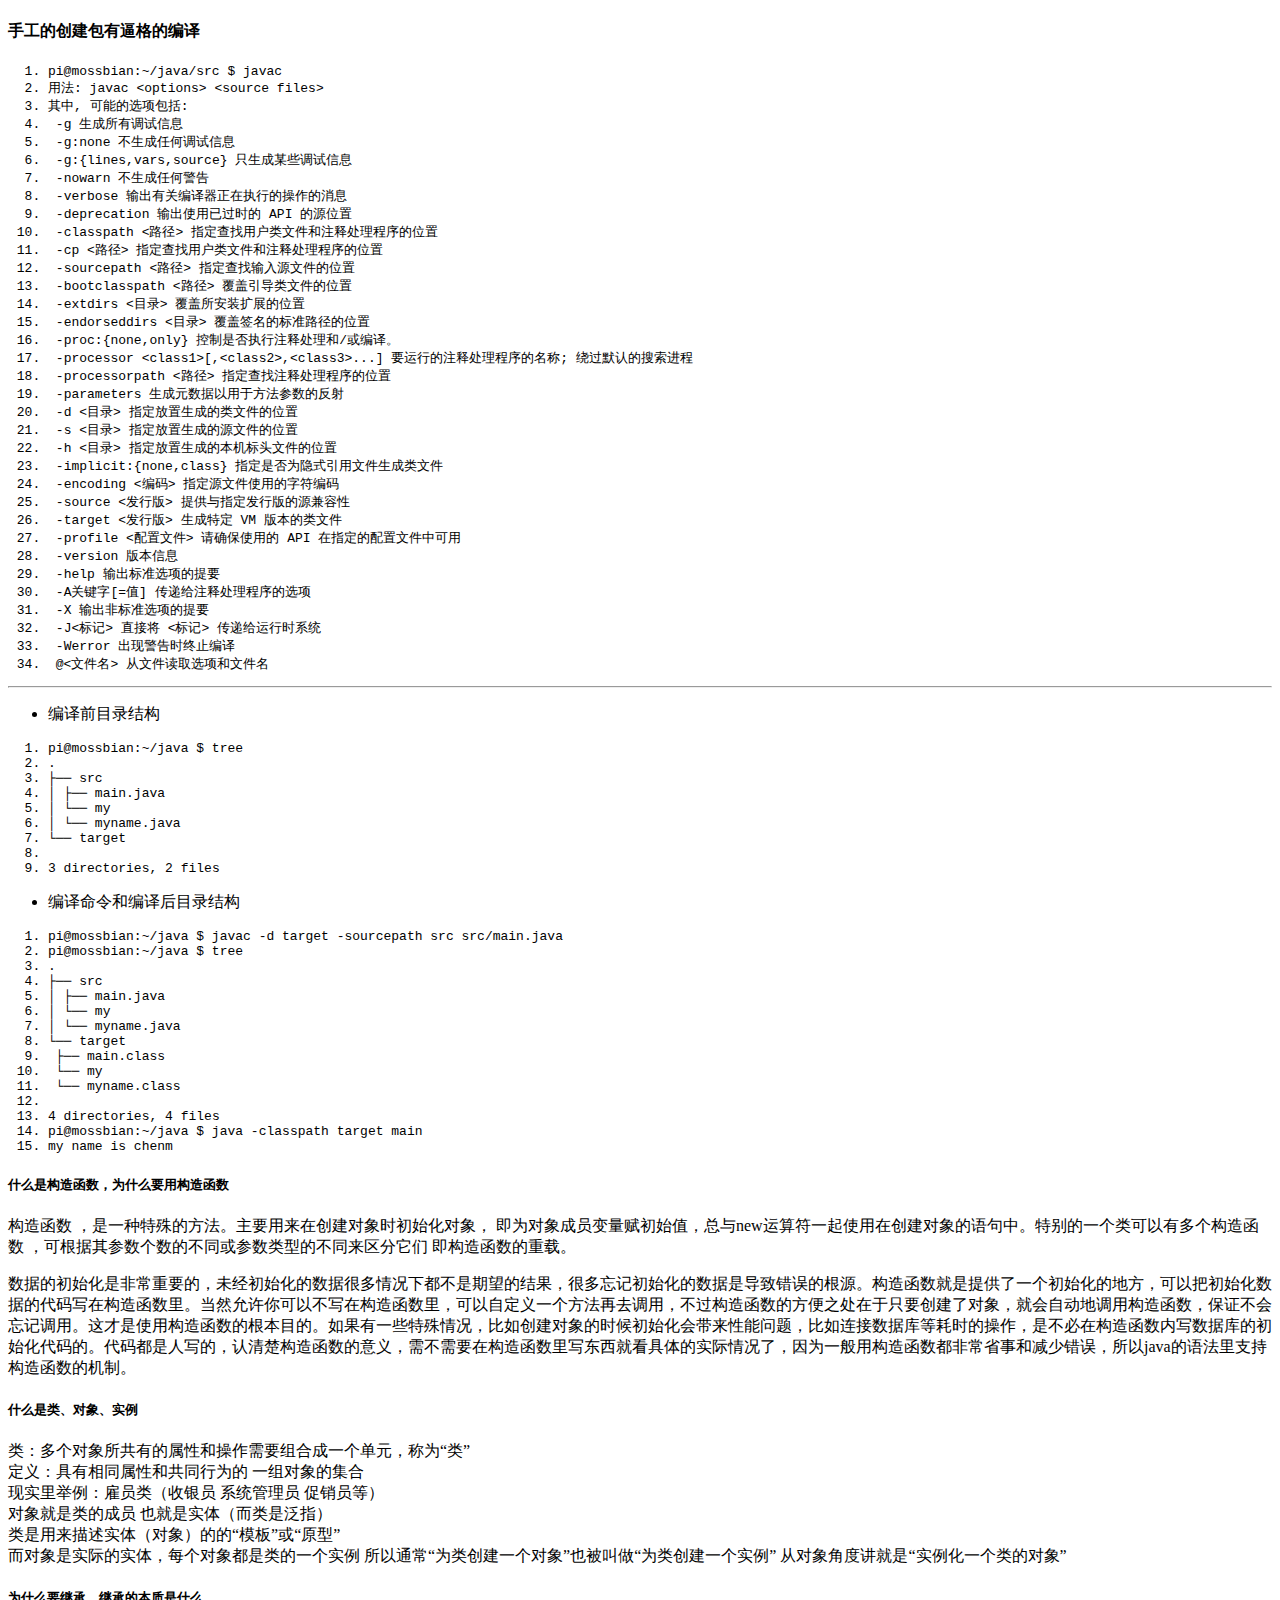
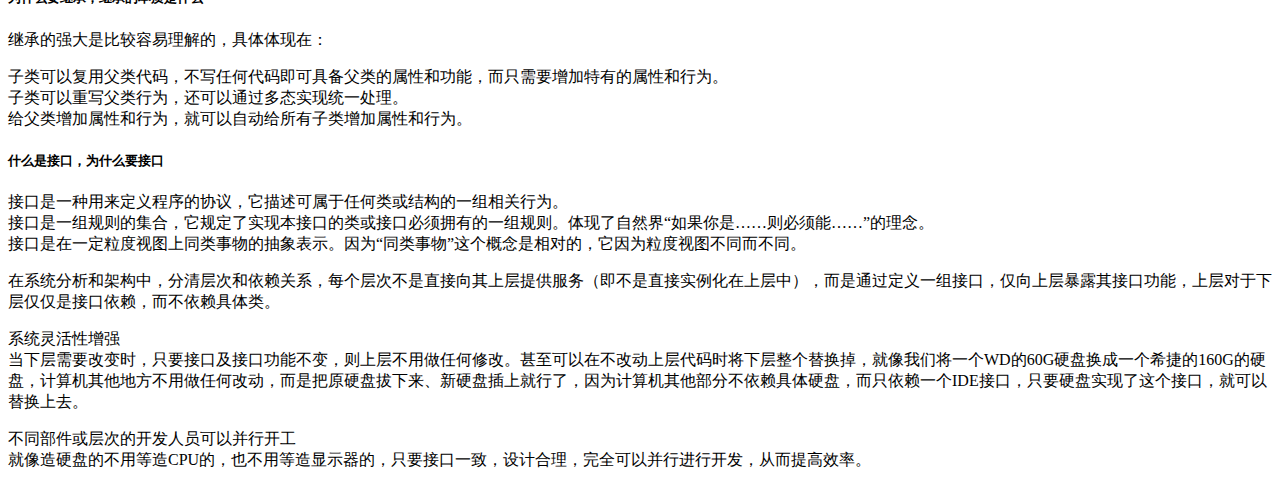
==== java.html @ 816086b4 "Create java.html" ====
<!DOCTYPE html> <html lang="zh"> <head> <meta charset="utf-8"/> <title>Markdown在线编辑器 - www.MdEditor.com</title> <link rel="shortcut icon" href="https://www.mdeditor.com/images/logos/favicon.ico" type="image/x-icon"/> </head> <body><h4 id="h4-u624Bu5DE5u7684u521Bu5EFAu5305u6709u903Cu683Cu7684u7F16u8BD1"><a name="手工的创建包有逼格的编译" class="reference-link"></a><span class="header-link octicon octicon-link"></span>手工的创建包有逼格的编译</h4><pre class="prettyprint linenums prettyprinted" style=""><ol class="linenums"><li class="L0"><code><span class="pln">pi@mossbian</span><span class="pun">:~</span><span class="str">/java/</span><span class="pln">src $ javac</span></code></li><li class="L1"><code><span class="pun">用法:</span><span class="pln"> javac </span><span class="str">&lt;options&gt;</span><span class="pln"> </span><span class="pun">&lt;</span><span class="pln">source files</span><span class="pun">&gt;</span></code></li><li class="L2"><code><span class="pun">其中,</span><span class="pln"> </span><span class="pun">可能的选项包括:</span></code></li><li class="L3"><code><span class="pln"> </span><span class="pun">-</span><span class="pln">g </span><span class="pun">生成所有调试信息</span></code></li><li class="L4"><code><span class="pln"> </span><span class="pun">-</span><span class="pln">g</span><span class="pun">:</span><span class="pln">none </span><span class="pun">不生成任何调试信息</span></code></li><li class="L5"><code><span class="pln"> </span><span class="pun">-</span><span class="pln">g</span><span class="pun">:{</span><span class="pln">lines</span><span class="pun">,</span><span class="pln">vars</span><span class="pun">,</span><span class="pln">source</span><span class="pun">}</span><span class="pln"> </span><span class="pun">只生成某些调试信息</span></code></li><li class="L6"><code><span class="pln"> </span><span class="pun">-</span><span class="pln">nowarn </span><span class="pun">不生成任何警告</span></code></li><li class="L7"><code><span class="pln"> </span><span class="pun">-</span><span class="pln">verbose </span><span class="pun">输出有关编译器正在执行的操作的消息</span></code></li><li class="L8"><code><span class="pln"> </span><span class="pun">-</span><span class="pln">deprecation </span><span class="pun">输出使用已过时的</span><span class="pln"> API </span><span class="pun">的源位置</span></code></li><li class="L9"><code><span class="pln"> </span><span class="pun">-</span><span class="pln">classpath </span><span class="pun">&lt;路径&gt;</span><span class="pln"> </span><span class="pun">指定查找用户类文件和注释处理程序的位置</span></code></li><li class="L0"><code><span class="pln"> </span><span class="pun">-</span><span class="pln">cp </span><span class="pun">&lt;路径&gt;</span><span class="pln"> </span><span class="pun">指定查找用户类文件和注释处理程序的位置</span></code></li><li class="L1"><code><span class="pln"> </span><span class="pun">-</span><span class="pln">sourcepath </span><span class="pun">&lt;路径&gt;</span><span class="pln"> </span><span class="pun">指定查找输入源文件的位置</span></code></li><li class="L2"><code><span class="pln"> </span><span class="pun">-</span><span class="pln">bootclasspath </span><span class="pun">&lt;路径&gt;</span><span class="pln"> </span><span class="pun">覆盖引导类文件的位置</span></code></li><li class="L3"><code><span class="pln"> </span><span class="pun">-</span><span class="pln">extdirs </span><span class="pun">&lt;目录&gt;</span><span class="pln"> </span><span class="pun">覆盖所安装扩展的位置</span></code></li><li class="L4"><code><span class="pln"> </span><span class="pun">-</span><span class="pln">endorseddirs </span><span class="pun">&lt;目录&gt;</span><span class="pln"> </span><span class="pun">覆盖签名的标准路径的位置</span></code></li><li class="L5"><code><span class="pln"> </span><span class="pun">-</span><span class="pln">proc</span><span class="pun">:{</span><span class="pln">none</span><span class="pun">,</span><span class="pln">only</span><span class="pun">}</span><span class="pln"> </span><span class="pun">控制是否执行注释处理和/或编译。</span></code></li><li class="L6"><code><span class="pln"> </span><span class="pun">-</span><span class="pln">processor </span><span class="str">&lt;class1&gt;</span><span class="pun">[,&lt;</span><span class="pln">class2</span><span class="pun">&gt;,&lt;</span><span class="pln">class3</span><span class="pun">&gt;...]</span><span class="pln"> </span><span class="pun">要运行的注释处理程序的名称;</span><span class="pln"> </span><span class="pun">绕过默认的搜索进程</span></code></li><li class="L7"><code><span class="pln"> </span><span class="pun">-</span><span class="pln">processorpath </span><span class="pun">&lt;路径&gt;</span><span class="pln"> </span><span class="pun">指定查找注释处理程序的位置</span></code></li><li class="L8"><code><span class="pln"> </span><span class="pun">-</span><span class="pln">parameters </span><span class="pun">生成元数据以用于方法参数的反射</span></code></li><li class="L9"><code><span class="pln"> </span><span class="pun">-</span><span class="pln">d </span><span class="pun">&lt;目录&gt;</span><span class="pln"> </span><span class="pun">指定放置生成的类文件的位置</span></code></li><li class="L0"><code><span class="pln"> </span><span class="pun">-</span><span class="pln">s </span><span class="pun">&lt;目录&gt;</span><span class="pln"> </span><span class="pun">指定放置生成的源文件的位置</span></code></li><li class="L1"><code><span class="pln"> </span><span class="pun">-</span><span class="pln">h </span><span class="pun">&lt;目录&gt;</span><span class="pln"> </span><span class="pun">指定放置生成的本机标头文件的位置</span></code></li><li class="L2"><code><span class="pln"> </span><span class="pun">-</span><span class="kwd">implicit</span><span class="pun">:{</span><span class="pln">none</span><span class="pun">,</span><span class="kwd">class</span><span class="pun">}</span><span class="pln"> </span><span class="pun">指定是否为隐式引用文件生成类文件</span></code></li><li class="L3"><code><span class="pln"> </span><span class="pun">-</span><span class="pln">encoding </span><span class="pun">&lt;编码&gt;</span><span class="pln"> </span><span class="pun">指定源文件使用的字符编码</span></code></li><li class="L4"><code><span class="pln"> </span><span class="pun">-</span><span class="pln">source </span><span class="pun">&lt;发行版&gt;</span><span class="pln"> </span><span class="pun">提供与指定发行版的源兼容性</span></code></li><li class="L5"><code><span class="pln"> </span><span class="pun">-</span><span class="pln">target </span><span class="pun">&lt;发行版&gt;</span><span class="pln"> </span><span class="pun">生成特定</span><span class="pln"> VM </span><span class="pun">版本的类文件</span></code></li><li class="L6"><code><span class="pln"> </span><span class="pun">-</span><span class="pln">profile </span><span class="pun">&lt;配置文件&gt;</span><span class="pln"> </span><span class="pun">请确保使用的</span><span class="pln"> API </span><span class="pun">在指定的配置文件中可用</span></code></li><li class="L7"><code><span class="pln"> </span><span class="pun">-</span><span class="pln">version </span><span class="pun">版本信息</span></code></li><li class="L8"><code><span class="pln"> </span><span class="pun">-</span><span class="pln">help </span><span class="pun">输出标准选项的提要</span></code></li><li class="L9"><code><span class="pln"> </span><span class="pun">-</span><span class="pln">A</span><span class="pun">关键字[=值]</span><span class="pln"> </span><span class="pun">传递给注释处理程序的选项</span></code></li><li class="L0"><code><span class="pln"> </span><span class="pun">-</span><span class="pln">X </span><span class="pun">输出非标准选项的提要</span></code></li><li class="L1"><code><span class="pln"> </span><span class="pun">-</span><span class="pln">J</span><span class="pun">&lt;标记&gt;</span><span class="pln"> </span><span class="pun">直接将</span><span class="pln"> </span><span class="pun">&lt;标记&gt;</span><span class="pln"> </span><span class="pun">传递给运行时系统</span></code></li><li class="L2"><code><span class="pln"> </span><span class="pun">-</span><span class="typ">Werror</span><span class="pln"> </span><span class="pun">出现警告时终止编译</span></code></li><li class="L3"><code><span class="pln"> </span><span class="pun">@&lt;文件名&gt;</span><span class="pln"> </span><span class="pun">从文件读取选项和文件名</span></code></li></ol></pre><hr> <ul> <li>编译前目录结构</li></ul> <pre class="prettyprint linenums prettyprinted" style=""><ol class="linenums"><li class="L0"><code><span class="pln">pi@mossbian</span><span class="pun">:~/</span><span class="pln">java $ tree</span></code></li><li class="L1"><code><span class="pun">.</span></code></li><li class="L2"><code><span class="pun">├──</span><span class="pln"> src</span></code></li><li class="L3"><code><span class="pun">│</span><span class="pln"> </span><span class="pun">├──</span><span class="pln"> main</span><span class="pun">.</span><span class="pln">java</span></code></li><li class="L4"><code><span class="pun">│</span><span class="pln"> </span><span class="pun">└──</span><span class="pln"> </span><span class="kwd">my</span></code></li><li class="L5"><code><span class="pun">│</span><span class="pln"> </span><span class="pun">└──</span><span class="pln"> myname</span><span class="pun">.</span><span class="pln">java</span></code></li><li class="L6"><code><span class="pun">└──</span><span class="pln"> target</span></code></li><li class="L7"><code></code></li><li class="L8"><code><span class="lit">3</span><span class="pln"> directories</span><span class="pun">,</span><span class="pln"> </span><span class="lit">2</span><span class="pln"> files</span></code></li></ol></pre><ul> <li>编译命令和编译后目录结构</li></ul> <pre class="prettyprint linenums prettyprinted" style=""><ol class="linenums"><li class="L0"><code><span class="pln">pi@mossbian</span><span class="pun">:~</span><span class="str">/java $ javac -d target -sourcepath src src/</span><span class="pln">main</span><span class="pun">.</span><span class="pln">java</span></code></li><li class="L1"><code><span class="pln">pi@mossbian</span><span class="pun">:~/</span><span class="pln">java $ tree</span></code></li><li class="L2"><code><span class="pun">.</span></code></li><li class="L3"><code><span class="pun">├──</span><span class="pln"> src</span></code></li><li class="L4"><code><span class="pun">│</span><span class="pln"> </span><span class="pun">├──</span><span class="pln"> main</span><span class="pun">.</span><span class="pln">java</span></code></li><li class="L5"><code><span class="pun">│</span><span class="pln"> </span><span class="pun">└──</span><span class="pln"> </span><span class="kwd">my</span></code></li><li class="L6"><code><span class="pun">│</span><span class="pln"> </span><span class="pun">└──</span><span class="pln"> myname</span><span class="pun">.</span><span class="pln">java</span></code></li><li class="L7"><code><span class="pun">└──</span><span class="pln"> target</span></code></li><li class="L8"><code><span class="pln"> </span><span class="pun">├──</span><span class="pln"> main</span><span class="pun">.</span><span class="kwd">class</span></code></li><li class="L9"><code><span class="pln"> </span><span class="pun">└──</span><span class="pln"> </span><span class="kwd">my</span></code></li><li class="L0"><code><span class="pln"> </span><span class="pun">└──</span><span class="pln"> myname</span><span class="pun">.</span><span class="kwd">class</span></code></li><li class="L1"><code></code></li><li class="L2"><code><span class="lit">4</span><span class="pln"> directories</span><span class="pun">,</span><span class="pln"> </span><span class="lit">4</span><span class="pln"> files</span></code></li><li class="L3"><code><span class="pln">pi@mossbian</span><span class="pun">:~/</span><span class="pln">java $ java </span><span class="pun">-</span><span class="pln">classpath target main</span></code></li><li class="L4"><code><span class="kwd">my</span><span class="pln"> name </span><span class="kwd">is</span><span class="pln"> chenm</span></code></li></ol></pre><h5 id="h5--"><a name="什么是构造函数，为什么要用构造函数" class="reference-link"></a><span class="header-link octicon octicon-link"></span>什么是构造函数，为什么要用构造函数</h5><p>构造函数 ，是一种特殊的方法。主要用来在创建对象时初始化对象， 即为对象成员变量赋初始值，总与new运算符一起使用在创建对象的语句中。特别的一个类可以有多个构造函数 ，可根据其参数个数的不同或参数类型的不同来区分它们 即构造函数的重载。</p> <p>数据的初始化是非常重要的，未经初始化的数据很多情况下都不是期望的结果，很多忘记初始化的数据是导致错误的根源。构造函数就是提供了一个初始化的地方，可以把初始化数据的代码写在构造函数里。当然允许你可以不写在构造函数里，可以自定义一个方法再去调用，不过构造函数的方便之处在于只要创建了对象，就会自动地调用构造函数，保证不会忘记调用。这才是使用构造函数的根本目的。如果有一些特殊情况，比如创建对象的时候初始化会带来性能问题，比如连接数据库等耗时的操作，是不必在构造函数内写数据库的初始化代码的。代码都是人写的，认清楚构造函数的意义，需不需要在构造函数里写东西就看具体的实际情况了，因为一般用构造函数都非常省事和减少错误，所以java的语法里支持构造函数的机制。</p> <h5 id="h5--"><a name="什么是类、对象、实例" class="reference-link"></a><span class="header-link octicon octicon-link"></span>什么是类、对象、实例</h5><p>类：多个对象所共有的属性和操作需要组合成一个单元，称为“类”<br>定义：具有相同属性和共同行为的 一组对象的集合<br>现实里举例：雇员类（收银员 系统管理员 促销员等）<br>对象就是类的成员 也就是实体（而类是泛指）<br>类是用来描述实体（对象）的的“模板”或“原型”<br>而对象是实际的实体，每个对象都是类的一个实例 所以通常“为类创建一个对象”也被叫做“为类创建一个实例” 从对象角度讲就是“实例化一个类的对象” </p><h5 id="h5--"><a name="为什么要继承，继承的本质是什么" class="reference-link"></a><span class="header-link octicon octicon-link"></span>为什么要继承，继承的本质是什么</h5><p>继承的强大是比较容易理解的，具体体现在：</p> <p>子类可以复用父类代码，不写任何代码即可具备父类的属性和功能，而只需要增加特有的属性和行为。<br>子类可以重写父类行为，还可以通过多态实现统一处理。<br>给父类增加属性和行为，就可以自动给所有子类增加属性和行为。 </p><h5 id="h5--"><a name="什么是接口，为什么要接口" class="reference-link"></a><span class="header-link octicon octicon-link"></span>什么是接口，为什么要接口</h5><p>接口是一种用来定义程序的协议，它描述可属于任何类或结构的一组相关行为。<br>接口是一组规则的集合，它规定了实现本接口的类或接口必须拥有的一组规则。体现了自然界“如果你是……则必须能……”的理念。<br>接口是在一定粒度视图上同类事物的抽象表示。因为“同类事物”这个概念是相对的，它因为粒度视图不同而不同。 </p><p>在系统分析和架构中，分清层次和依赖关系，每个层次不是直接向其上层提供服务（即不是直接实例化在上层中），而是通过定义一组接口，仅向上层暴露其接口功能，上层对于下层仅仅是接口依赖，而不依赖具体类。</p> <p>系统灵活性增强<br>当下层需要改变时，只要接口及接口功能不变，则上层不用做任何修改。甚至可以在不改动上层代码时将下层整个替换掉，就像我们将一个WD的60G硬盘换成一个希捷的160G的硬盘，计算机其他地方不用做任何改动，而是把原硬盘拔下来、新硬盘插上就行了，因为计算机其他部分不依赖具体硬盘，而只依赖一个IDE接口，只要硬盘实现了这个接口，就可以替换上去。 </p><p>不同部件或层次的开发人员可以并行开工<br>就像造硬盘的不用等造CPU的，也不用等造显示器的，只要接口一致，设计合理，完全可以并行进行开发，从而提高效率。 </p></body> </html>
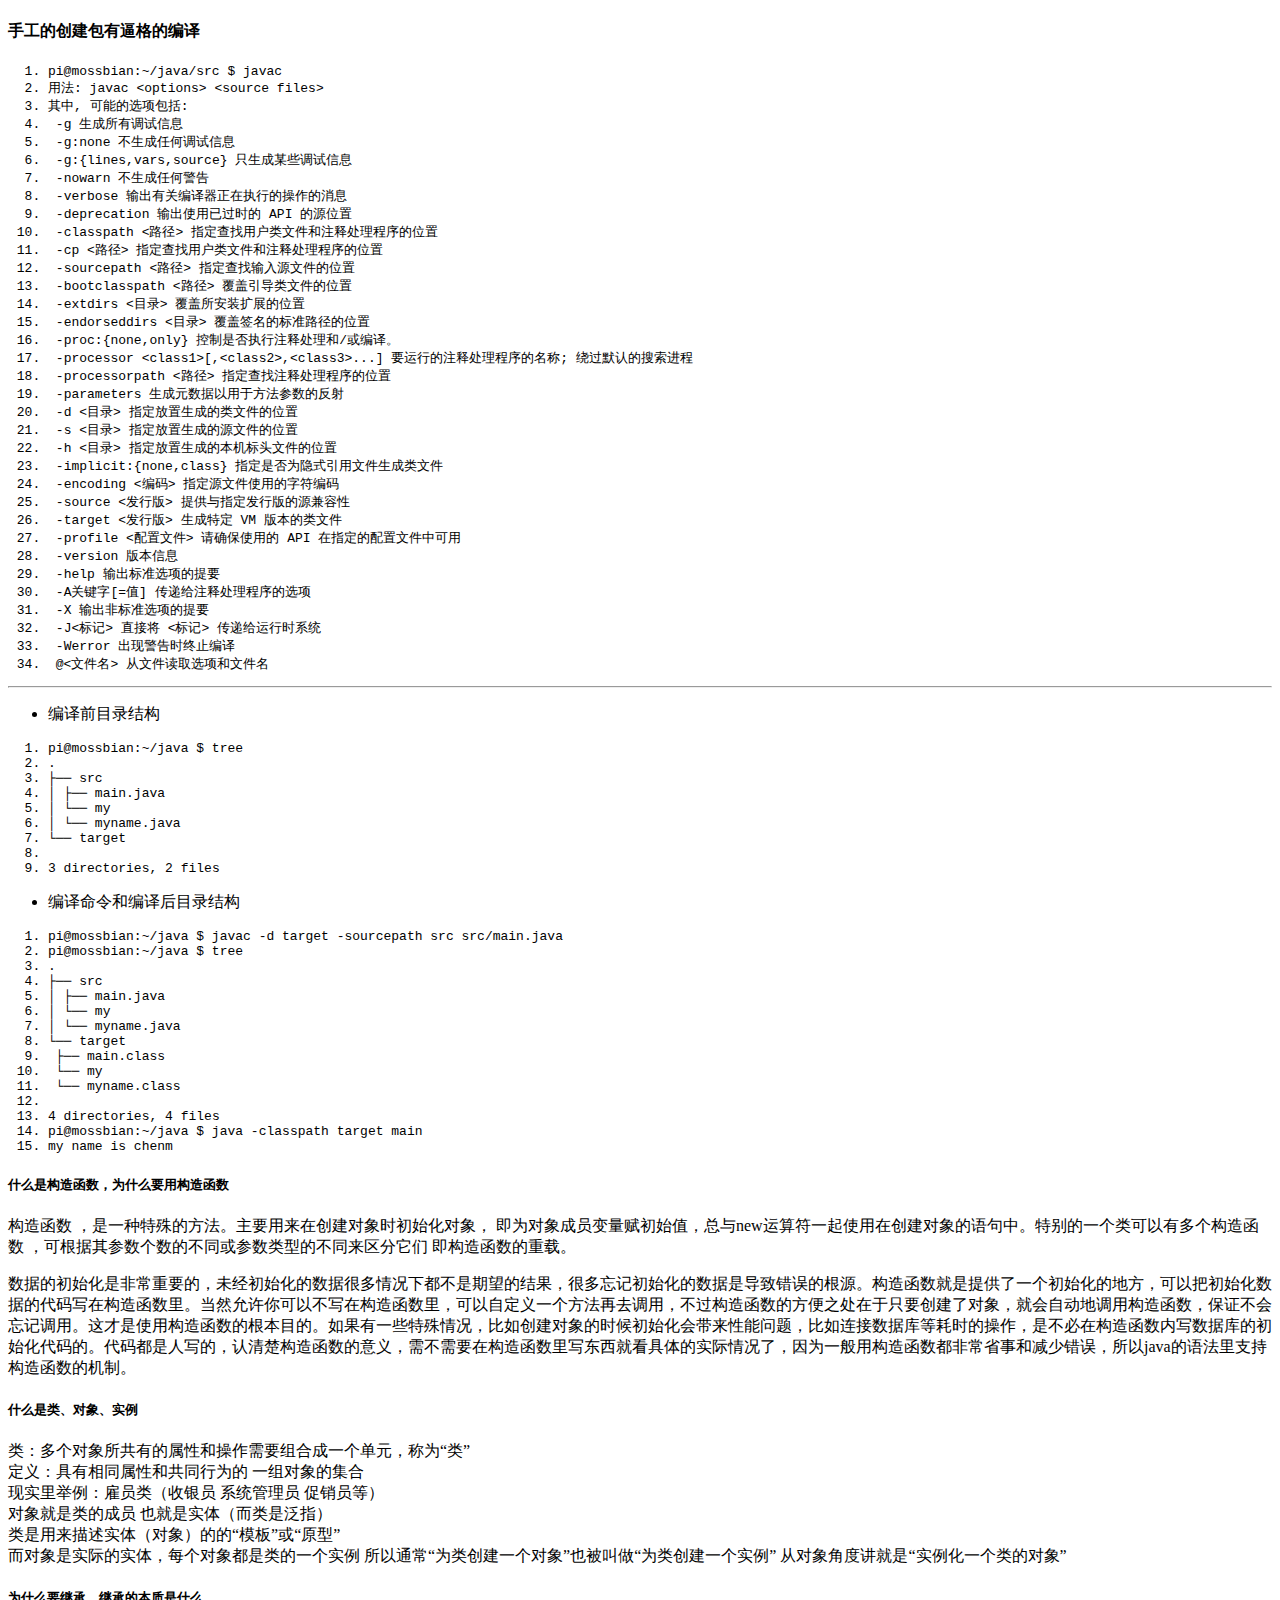
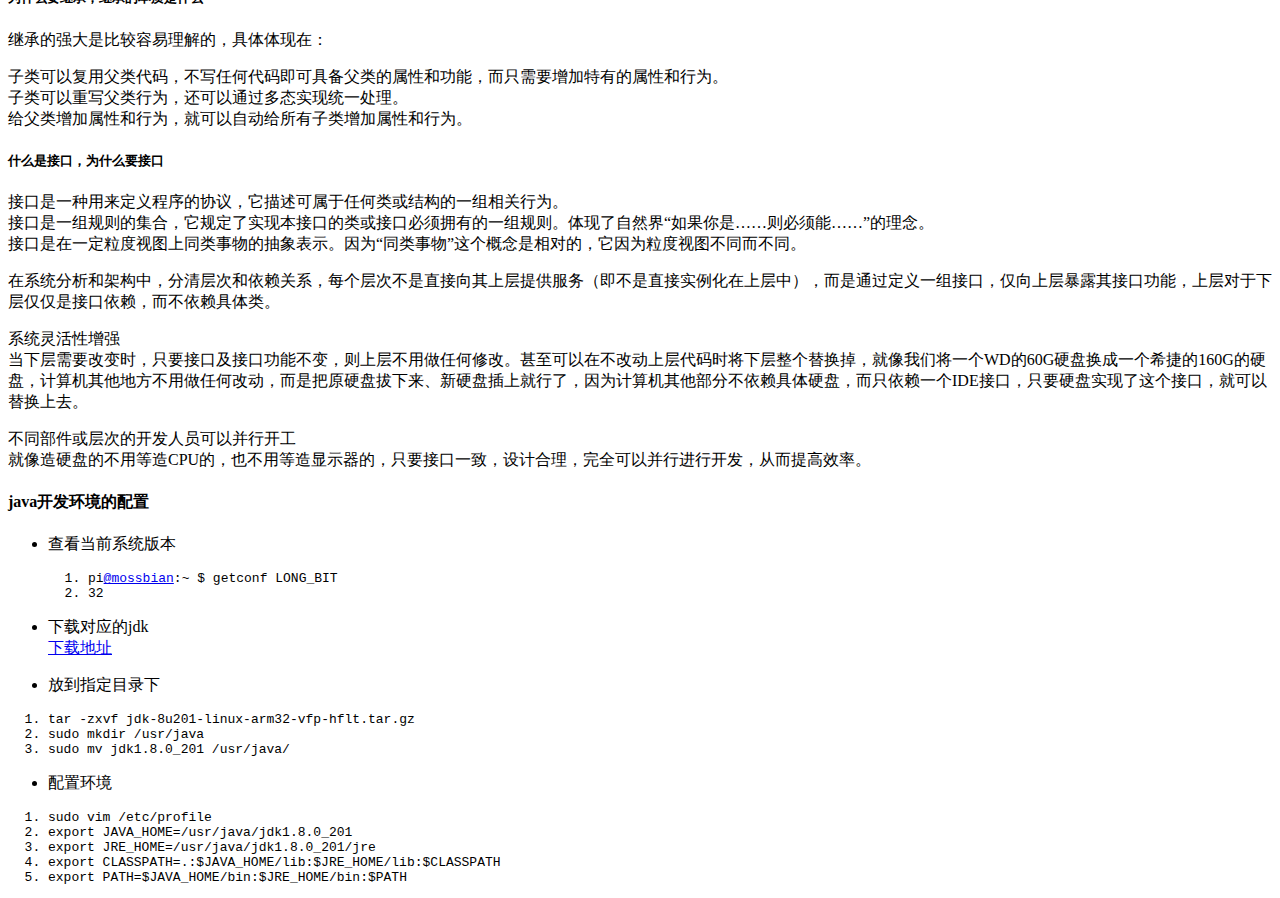
==== commit 495ca258: "Update java.html" ====
--- a/java.html
+++ b/java.html
@@ -1 +1 @@
-<!DOCTYPE html> <html lang="zh"> <head> <meta charset="utf-8"/> <title>Markdown在线编辑器 - www.MdEditor.com</title> <link rel="shortcut icon" href="https://www.mdeditor.com/images/logos/favicon.ico" type="image/x-icon"/> </head> <body><h4 id="h4-u624Bu5DE5u7684u521Bu5EFAu5305u6709u903Cu683Cu7684u7F16u8BD1"><a name="手工的创建包有逼格的编译" class="reference-link"></a><span class="header-link octicon octicon-link"></span>手工的创建包有逼格的编译</h4><pre class="prettyprint linenums prettyprinted" style=""><ol class="linenums"><li class="L0"><code><span class="pln">pi@mossbian</span><span class="pun">:~</span><span class="str">/java/</span><span class="pln">src $ javac</span></code></li><li class="L1"><code><span class="pun">用法:</span><span class="pln"> javac </span><span class="str">&lt;options&gt;</span><span class="pln"> </span><span class="pun">&lt;</span><span class="pln">source files</span><span class="pun">&gt;</span></code></li><li class="L2"><code><span class="pun">其中,</span><span class="pln"> </span><span class="pun">可能的选项包括:</span></code></li><li class="L3"><code><span class="pln"> </span><span class="pun">-</span><span class="pln">g </span><span class="pun">生成所有调试信息</span></code></li><li class="L4"><code><span class="pln"> </span><span class="pun">-</span><span class="pln">g</span><span class="pun">:</span><span class="pln">none </span><span class="pun">不生成任何调试信息</span></code></li><li class="L5"><code><span class="pln"> </span><span class="pun">-</span><span class="pln">g</span><span class="pun">:{</span><span class="pln">lines</span><span class="pun">,</span><span class="pln">vars</span><span class="pun">,</span><span class="pln">source</span><span class="pun">}</span><span class="pln"> </span><span class="pun">只生成某些调试信息</span></code></li><li class="L6"><code><span class="pln"> </span><span class="pun">-</span><span class="pln">nowarn </span><span class="pun">不生成任何警告</span></code></li><li class="L7"><code><span class="pln"> </span><span class="pun">-</span><span class="pln">verbose </span><span class="pun">输出有关编译器正在执行的操作的消息</span></code></li><li class="L8"><code><span class="pln"> </span><span class="pun">-</span><span class="pln">deprecation </span><span class="pun">输出使用已过时的</span><span class="pln"> API </span><span class="pun">的源位置</span></code></li><li class="L9"><code><span class="pln"> </span><span class="pun">-</span><span class="pln">classpath </span><span class="pun">&lt;路径&gt;</span><span class="pln"> </span><span class="pun">指定查找用户类文件和注释处理程序的位置</span></code></li><li class="L0"><code><span class="pln"> </span><span class="pun">-</span><span class="pln">cp </span><span class="pun">&lt;路径&gt;</span><span class="pln"> </span><span class="pun">指定查找用户类文件和注释处理程序的位置</span></code></li><li class="L1"><code><span class="pln"> </span><span class="pun">-</span><span class="pln">sourcepath </span><span class="pun">&lt;路径&gt;</span><span class="pln"> </span><span class="pun">指定查找输入源文件的位置</span></code></li><li class="L2"><code><span class="pln"> </span><span class="pun">-</span><span class="pln">bootclasspath </span><span class="pun">&lt;路径&gt;</span><span class="pln"> </span><span class="pun">覆盖引导类文件的位置</span></code></li><li class="L3"><code><span class="pln"> </span><span class="pun">-</span><span class="pln">extdirs </span><span class="pun">&lt;目录&gt;</span><span class="pln"> </span><span class="pun">覆盖所安装扩展的位置</span></code></li><li class="L4"><code><span class="pln"> </span><span class="pun">-</span><span class="pln">endorseddirs </span><span class="pun">&lt;目录&gt;</span><span class="pln"> </span><span class="pun">覆盖签名的标准路径的位置</span></code></li><li class="L5"><code><span class="pln"> </span><span class="pun">-</span><span class="pln">proc</span><span class="pun">:{</span><span class="pln">none</span><span class="pun">,</span><span class="pln">only</span><span class="pun">}</span><span class="pln"> </span><span class="pun">控制是否执行注释处理和/或编译。</span></code></li><li class="L6"><code><span class="pln"> </span><span class="pun">-</span><span class="pln">processor </span><span class="str">&lt;class1&gt;</span><span class="pun">[,&lt;</span><span class="pln">class2</span><span class="pun">&gt;,&lt;</span><span class="pln">class3</span><span class="pun">&gt;...]</span><span class="pln"> </span><span class="pun">要运行的注释处理程序的名称;</span><span class="pln"> </span><span class="pun">绕过默认的搜索进程</span></code></li><li class="L7"><code><span class="pln"> </span><span class="pun">-</span><span class="pln">processorpath </span><span class="pun">&lt;路径&gt;</span><span class="pln"> </span><span class="pun">指定查找注释处理程序的位置</span></code></li><li class="L8"><code><span class="pln"> </span><span class="pun">-</span><span class="pln">parameters </span><span class="pun">生成元数据以用于方法参数的反射</span></code></li><li class="L9"><code><span class="pln"> </span><span class="pun">-</span><span class="pln">d </span><span class="pun">&lt;目录&gt;</span><span class="pln"> </span><span class="pun">指定放置生成的类文件的位置</span></code></li><li class="L0"><code><span class="pln"> </span><span class="pun">-</span><span class="pln">s </span><span class="pun">&lt;目录&gt;</span><span class="pln"> </span><span class="pun">指定放置生成的源文件的位置</span></code></li><li class="L1"><code><span class="pln"> </span><span class="pun">-</span><span class="pln">h </span><span class="pun">&lt;目录&gt;</span><span class="pln"> </span><span class="pun">指定放置生成的本机标头文件的位置</span></code></li><li class="L2"><code><span class="pln"> </span><span class="pun">-</span><span class="kwd">implicit</span><span class="pun">:{</span><span class="pln">none</span><span class="pun">,</span><span class="kwd">class</span><span class="pun">}</span><span class="pln"> </span><span class="pun">指定是否为隐式引用文件生成类文件</span></code></li><li class="L3"><code><span class="pln"> </span><span class="pun">-</span><span class="pln">encoding </span><span class="pun">&lt;编码&gt;</span><span class="pln"> </span><span class="pun">指定源文件使用的字符编码</span></code></li><li class="L4"><code><span class="pln"> </span><span class="pun">-</span><span class="pln">source </span><span class="pun">&lt;发行版&gt;</span><span class="pln"> </span><span class="pun">提供与指定发行版的源兼容性</span></code></li><li class="L5"><code><span class="pln"> </span><span class="pun">-</span><span class="pln">target </span><span class="pun">&lt;发行版&gt;</span><span class="pln"> </span><span class="pun">生成特定</span><span class="pln"> VM </span><span class="pun">版本的类文件</span></code></li><li class="L6"><code><span class="pln"> </span><span class="pun">-</span><span class="pln">profile </span><span class="pun">&lt;配置文件&gt;</span><span class="pln"> </span><span class="pun">请确保使用的</span><span class="pln"> API </span><span class="pun">在指定的配置文件中可用</span></code></li><li class="L7"><code><span class="pln"> </span><span class="pun">-</span><span class="pln">version </span><span class="pun">版本信息</span></code></li><li class="L8"><code><span class="pln"> </span><span class="pun">-</span><span class="pln">help </span><span class="pun">输出标准选项的提要</span></code></li><li class="L9"><code><span class="pln"> </span><span class="pun">-</span><span class="pln">A</span><span class="pun">关键字[=值]</span><span class="pln"> </span><span class="pun">传递给注释处理程序的选项</span></code></li><li class="L0"><code><span class="pln"> </span><span class="pun">-</span><span class="pln">X </span><span class="pun">输出非标准选项的提要</span></code></li><li class="L1"><code><span class="pln"> </span><span class="pun">-</span><span class="pln">J</span><span class="pun">&lt;标记&gt;</span><span class="pln"> </span><span class="pun">直接将</span><span class="pln"> </span><span class="pun">&lt;标记&gt;</span><span class="pln"> </span><span class="pun">传递给运行时系统</span></code></li><li class="L2"><code><span class="pln"> </span><span class="pun">-</span><span class="typ">Werror</span><span class="pln"> </span><span class="pun">出现警告时终止编译</span></code></li><li class="L3"><code><span class="pln"> </span><span class="pun">@&lt;文件名&gt;</span><span class="pln"> </span><span class="pun">从文件读取选项和文件名</span></code></li></ol></pre><hr> <ul> <li>编译前目录结构</li></ul> <pre class="prettyprint linenums prettyprinted" style=""><ol class="linenums"><li class="L0"><code><span class="pln">pi@mossbian</span><span class="pun">:~/</span><span class="pln">java $ tree</span></code></li><li class="L1"><code><span class="pun">.</span></code></li><li class="L2"><code><span class="pun">├──</span><span class="pln"> src</span></code></li><li class="L3"><code><span class="pun">│</span><span class="pln"> </span><span class="pun">├──</span><span class="pln"> main</span><span class="pun">.</span><span class="pln">java</span></code></li><li class="L4"><code><span class="pun">│</span><span class="pln"> </span><span class="pun">└──</span><span class="pln"> </span><span class="kwd">my</span></code></li><li class="L5"><code><span class="pun">│</span><span class="pln"> </span><span class="pun">└──</span><span class="pln"> myname</span><span class="pun">.</span><span class="pln">java</span></code></li><li class="L6"><code><span class="pun">└──</span><span class="pln"> target</span></code></li><li class="L7"><code></code></li><li class="L8"><code><span class="lit">3</span><span class="pln"> directories</span><span class="pun">,</span><span class="pln"> </span><span class="lit">2</span><span class="pln"> files</span></code></li></ol></pre><ul> <li>编译命令和编译后目录结构</li></ul> <pre class="prettyprint linenums prettyprinted" style=""><ol class="linenums"><li class="L0"><code><span class="pln">pi@mossbian</span><span class="pun">:~</span><span class="str">/java $ javac -d target -sourcepath src src/</span><span class="pln">main</span><span class="pun">.</span><span class="pln">java</span></code></li><li class="L1"><code><span class="pln">pi@mossbian</span><span class="pun">:~/</span><span class="pln">java $ tree</span></code></li><li class="L2"><code><span class="pun">.</span></code></li><li class="L3"><code><span class="pun">├──</span><span class="pln"> src</span></code></li><li class="L4"><code><span class="pun">│</span><span class="pln"> </span><span class="pun">├──</span><span class="pln"> main</span><span class="pun">.</span><span class="pln">java</span></code></li><li class="L5"><code><span class="pun">│</span><span class="pln"> </span><span class="pun">└──</span><span class="pln"> </span><span class="kwd">my</span></code></li><li class="L6"><code><span class="pun">│</span><span class="pln"> </span><span class="pun">└──</span><span class="pln"> myname</span><span class="pun">.</span><span class="pln">java</span></code></li><li class="L7"><code><span class="pun">└──</span><span class="pln"> target</span></code></li><li class="L8"><code><span class="pln"> </span><span class="pun">├──</span><span class="pln"> main</span><span class="pun">.</span><span class="kwd">class</span></code></li><li class="L9"><code><span class="pln"> </span><span class="pun">└──</span><span class="pln"> </span><span class="kwd">my</span></code></li><li class="L0"><code><span class="pln"> </span><span class="pun">└──</span><span class="pln"> myname</span><span class="pun">.</span><span class="kwd">class</span></code></li><li class="L1"><code></code></li><li class="L2"><code><span class="lit">4</span><span class="pln"> directories</span><span class="pun">,</span><span class="pln"> </span><span class="lit">4</span><span class="pln"> files</span></code></li><li class="L3"><code><span class="pln">pi@mossbian</span><span class="pun">:~/</span><span class="pln">java $ java </span><span class="pun">-</span><span class="pln">classpath target main</span></code></li><li class="L4"><code><span class="kwd">my</span><span class="pln"> name </span><span class="kwd">is</span><span class="pln"> chenm</span></code></li></ol></pre><h5 id="h5--"><a name="什么是构造函数，为什么要用构造函数" class="reference-link"></a><span class="header-link octicon octicon-link"></span>什么是构造函数，为什么要用构造函数</h5><p>构造函数 ，是一种特殊的方法。主要用来在创建对象时初始化对象， 即为对象成员变量赋初始值，总与new运算符一起使用在创建对象的语句中。特别的一个类可以有多个构造函数 ，可根据其参数个数的不同或参数类型的不同来区分它们 即构造函数的重载。</p> <p>数据的初始化是非常重要的，未经初始化的数据很多情况下都不是期望的结果，很多忘记初始化的数据是导致错误的根源。构造函数就是提供了一个初始化的地方，可以把初始化数据的代码写在构造函数里。当然允许你可以不写在构造函数里，可以自定义一个方法再去调用，不过构造函数的方便之处在于只要创建了对象，就会自动地调用构造函数，保证不会忘记调用。这才是使用构造函数的根本目的。如果有一些特殊情况，比如创建对象的时候初始化会带来性能问题，比如连接数据库等耗时的操作，是不必在构造函数内写数据库的初始化代码的。代码都是人写的，认清楚构造函数的意义，需不需要在构造函数里写东西就看具体的实际情况了，因为一般用构造函数都非常省事和减少错误，所以java的语法里支持构造函数的机制。</p> <h5 id="h5--"><a name="什么是类、对象、实例" class="reference-link"></a><span class="header-link octicon octicon-link"></span>什么是类、对象、实例</h5><p>类：多个对象所共有的属性和操作需要组合成一个单元，称为“类”<br>定义：具有相同属性和共同行为的 一组对象的集合<br>现实里举例：雇员类（收银员 系统管理员 促销员等）<br>对象就是类的成员 也就是实体（而类是泛指）<br>类是用来描述实体（对象）的的“模板”或“原型”<br>而对象是实际的实体，每个对象都是类的一个实例 所以通常“为类创建一个对象”也被叫做“为类创建一个实例” 从对象角度讲就是“实例化一个类的对象” </p><h5 id="h5--"><a name="为什么要继承，继承的本质是什么" class="reference-link"></a><span class="header-link octicon octicon-link"></span>为什么要继承，继承的本质是什么</h5><p>继承的强大是比较容易理解的，具体体现在：</p> <p>子类可以复用父类代码，不写任何代码即可具备父类的属性和功能，而只需要增加特有的属性和行为。<br>子类可以重写父类行为，还可以通过多态实现统一处理。<br>给父类增加属性和行为，就可以自动给所有子类增加属性和行为。 </p><h5 id="h5--"><a name="什么是接口，为什么要接口" class="reference-link"></a><span class="header-link octicon octicon-link"></span>什么是接口，为什么要接口</h5><p>接口是一种用来定义程序的协议，它描述可属于任何类或结构的一组相关行为。<br>接口是一组规则的集合，它规定了实现本接口的类或接口必须拥有的一组规则。体现了自然界“如果你是……则必须能……”的理念。<br>接口是在一定粒度视图上同类事物的抽象表示。因为“同类事物”这个概念是相对的，它因为粒度视图不同而不同。 </p><p>在系统分析和架构中，分清层次和依赖关系，每个层次不是直接向其上层提供服务（即不是直接实例化在上层中），而是通过定义一组接口，仅向上层暴露其接口功能，上层对于下层仅仅是接口依赖，而不依赖具体类。</p> <p>系统灵活性增强<br>当下层需要改变时，只要接口及接口功能不变，则上层不用做任何修改。甚至可以在不改动上层代码时将下层整个替换掉，就像我们将一个WD的60G硬盘换成一个希捷的160G的硬盘，计算机其他地方不用做任何改动，而是把原硬盘拔下来、新硬盘插上就行了，因为计算机其他部分不依赖具体硬盘，而只依赖一个IDE接口，只要硬盘实现了这个接口，就可以替换上去。 </p><p>不同部件或层次的开发人员可以并行开工<br>就像造硬盘的不用等造CPU的，也不用等造显示器的，只要接口一致，设计合理，完全可以并行进行开发，从而提高效率。 </p></body> </html>
+<!DOCTYPE html> <html lang="zh"> <head> <meta charset="utf-8"/> <title>java学习资料</title> <link rel="shortcut icon" href="https://www.mdeditor.com/images/logos/favicon.ico" type="image/x-icon"/> </head> <body><h4 id="h4-u624Bu5DE5u7684u521Bu5EFAu5305u6709u903Cu683Cu7684u7F16u8BD1"><a name="手工的创建包有逼格的编译" class="reference-link"></a><span class="header-link octicon octicon-link"></span>手工的创建包有逼格的编译</h4><pre class="prettyprint linenums prettyprinted" style=""><ol class="linenums"><li class="L0"><code><span class="pln">pi@mossbian</span><span class="pun">:~</span><span class="str">/java/</span><span class="pln">src $ javac</span></code></li><li class="L1"><code><span class="pun">用法:</span><span class="pln"> javac </span><span class="str">&lt;options&gt;</span><span class="pln"> </span><span class="pun">&lt;</span><span class="pln">source files</span><span class="pun">&gt;</span></code></li><li class="L2"><code><span class="pun">其中,</span><span class="pln"> </span><span class="pun">可能的选项包括:</span></code></li><li class="L3"><code><span class="pln"> </span><span class="pun">-</span><span class="pln">g </span><span class="pun">生成所有调试信息</span></code></li><li class="L4"><code><span class="pln"> </span><span class="pun">-</span><span class="pln">g</span><span class="pun">:</span><span class="pln">none </span><span class="pun">不生成任何调试信息</span></code></li><li class="L5"><code><span class="pln"> </span><span class="pun">-</span><span class="pln">g</span><span class="pun">:{</span><span class="pln">lines</span><span class="pun">,</span><span class="pln">vars</span><span class="pun">,</span><span class="pln">source</span><span class="pun">}</span><span class="pln"> </span><span class="pun">只生成某些调试信息</span></code></li><li class="L6"><code><span class="pln"> </span><span class="pun">-</span><span class="pln">nowarn </span><span class="pun">不生成任何警告</span></code></li><li class="L7"><code><span class="pln"> </span><span class="pun">-</span><span class="pln">verbose </span><span class="pun">输出有关编译器正在执行的操作的消息</span></code></li><li class="L8"><code><span class="pln"> </span><span class="pun">-</span><span class="pln">deprecation </span><span class="pun">输出使用已过时的</span><span class="pln"> API </span><span class="pun">的源位置</span></code></li><li class="L9"><code><span class="pln"> </span><span class="pun">-</span><span class="pln">classpath </span><span class="pun">&lt;路径&gt;</span><span class="pln"> </span><span class="pun">指定查找用户类文件和注释处理程序的位置</span></code></li><li class="L0"><code><span class="pln"> </span><span class="pun">-</span><span class="pln">cp </span><span class="pun">&lt;路径&gt;</span><span class="pln"> </span><span class="pun">指定查找用户类文件和注释处理程序的位置</span></code></li><li class="L1"><code><span class="pln"> </span><span class="pun">-</span><span class="pln">sourcepath </span><span class="pun">&lt;路径&gt;</span><span class="pln"> </span><span class="pun">指定查找输入源文件的位置</span></code></li><li class="L2"><code><span class="pln"> </span><span class="pun">-</span><span class="pln">bootclasspath </span><span class="pun">&lt;路径&gt;</span><span class="pln"> </span><span class="pun">覆盖引导类文件的位置</span></code></li><li class="L3"><code><span class="pln"> </span><span class="pun">-</span><span class="pln">extdirs </span><span class="pun">&lt;目录&gt;</span><span class="pln"> </span><span class="pun">覆盖所安装扩展的位置</span></code></li><li class="L4"><code><span class="pln"> </span><span class="pun">-</span><span class="pln">endorseddirs </span><span class="pun">&lt;目录&gt;</span><span class="pln"> </span><span class="pun">覆盖签名的标准路径的位置</span></code></li><li class="L5"><code><span class="pln"> </span><span class="pun">-</span><span class="pln">proc</span><span class="pun">:{</span><span class="pln">none</span><span class="pun">,</span><span class="pln">only</span><span class="pun">}</span><span class="pln"> </span><span class="pun">控制是否执行注释处理和/或编译。</span></code></li><li class="L6"><code><span class="pln"> </span><span class="pun">-</span><span class="pln">processor </span><span class="str">&lt;class1&gt;</span><span class="pun">[,&lt;</span><span class="pln">class2</span><span class="pun">&gt;,&lt;</span><span class="pln">class3</span><span class="pun">&gt;...]</span><span class="pln"> </span><span class="pun">要运行的注释处理程序的名称;</span><span class="pln"> </span><span class="pun">绕过默认的搜索进程</span></code></li><li class="L7"><code><span class="pln"> </span><span class="pun">-</span><span class="pln">processorpath </span><span class="pun">&lt;路径&gt;</span><span class="pln"> </span><span class="pun">指定查找注释处理程序的位置</span></code></li><li class="L8"><code><span class="pln"> </span><span class="pun">-</span><span class="pln">parameters </span><span class="pun">生成元数据以用于方法参数的反射</span></code></li><li class="L9"><code><span class="pln"> </span><span class="pun">-</span><span class="pln">d </span><span class="pun">&lt;目录&gt;</span><span class="pln"> </span><span class="pun">指定放置生成的类文件的位置</span></code></li><li class="L0"><code><span class="pln"> </span><span class="pun">-</span><span class="pln">s </span><span class="pun">&lt;目录&gt;</span><span class="pln"> </span><span class="pun">指定放置生成的源文件的位置</span></code></li><li class="L1"><code><span class="pln"> </span><span class="pun">-</span><span class="pln">h </span><span class="pun">&lt;目录&gt;</span><span class="pln"> </span><span class="pun">指定放置生成的本机标头文件的位置</span></code></li><li class="L2"><code><span class="pln"> </span><span class="pun">-</span><span class="kwd">implicit</span><span class="pun">:{</span><span class="pln">none</span><span class="pun">,</span><span class="kwd">class</span><span class="pun">}</span><span class="pln"> </span><span class="pun">指定是否为隐式引用文件生成类文件</span></code></li><li class="L3"><code><span class="pln"> </span><span class="pun">-</span><span class="pln">encoding </span><span class="pun">&lt;编码&gt;</span><span class="pln"> </span><span class="pun">指定源文件使用的字符编码</span></code></li><li class="L4"><code><span class="pln"> </span><span class="pun">-</span><span class="pln">source </span><span class="pun">&lt;发行版&gt;</span><span class="pln"> </span><span class="pun">提供与指定发行版的源兼容性</span></code></li><li class="L5"><code><span class="pln"> </span><span class="pun">-</span><span class="pln">target </span><span class="pun">&lt;发行版&gt;</span><span class="pln"> </span><span class="pun">生成特定</span><span class="pln"> VM </span><span class="pun">版本的类文件</span></code></li><li class="L6"><code><span class="pln"> </span><span class="pun">-</span><span class="pln">profile </span><span class="pun">&lt;配置文件&gt;</span><span class="pln"> </span><span class="pun">请确保使用的</span><span class="pln"> API </span><span class="pun">在指定的配置文件中可用</span></code></li><li class="L7"><code><span class="pln"> </span><span class="pun">-</span><span class="pln">version </span><span class="pun">版本信息</span></code></li><li class="L8"><code><span class="pln"> </span><span class="pun">-</span><span class="pln">help </span><span class="pun">输出标准选项的提要</span></code></li><li class="L9"><code><span class="pln"> </span><span class="pun">-</span><span class="pln">A</span><span class="pun">关键字[=值]</span><span class="pln"> </span><span class="pun">传递给注释处理程序的选项</span></code></li><li class="L0"><code><span class="pln"> </span><span class="pun">-</span><span class="pln">X </span><span class="pun">输出非标准选项的提要</span></code></li><li class="L1"><code><span class="pln"> </span><span class="pun">-</span><span class="pln">J</span><span class="pun">&lt;标记&gt;</span><span class="pln"> </span><span class="pun">直接将</span><span class="pln"> </span><span class="pun">&lt;标记&gt;</span><span class="pln"> </span><span class="pun">传递给运行时系统</span></code></li><li class="L2"><code><span class="pln"> </span><span class="pun">-</span><span class="typ">Werror</span><span class="pln"> </span><span class="pun">出现警告时终止编译</span></code></li><li class="L3"><code><span class="pln"> </span><span class="pun">@&lt;文件名&gt;</span><span class="pln"> </span><span class="pun">从文件读取选项和文件名</span></code></li></ol></pre><hr> <ul> <li>编译前目录结构</li></ul> <pre class="prettyprint linenums prettyprinted" style=""><ol class="linenums"><li class="L0"><code><span class="pln">pi@mossbian</span><span class="pun">:~/</span><span class="pln">java $ tree</span></code></li><li class="L1"><code><span class="pun">.</span></code></li><li class="L2"><code><span class="pun">├──</span><span class="pln"> src</span></code></li><li class="L3"><code><span class="pun">│</span><span class="pln"> </span><span class="pun">├──</span><span class="pln"> main</span><span class="pun">.</span><span class="pln">java</span></code></li><li class="L4"><code><span class="pun">│</span><span class="pln"> </span><span class="pun">└──</span><span class="pln"> </span><span class="kwd">my</span></code></li><li class="L5"><code><span class="pun">│</span><span class="pln"> </span><span class="pun">└──</span><span class="pln"> myname</span><span class="pun">.</span><span class="pln">java</span></code></li><li class="L6"><code><span class="pun">└──</span><span class="pln"> target</span></code></li><li class="L7"><code></code></li><li class="L8"><code><span class="lit">3</span><span class="pln"> directories</span><span class="pun">,</span><span class="pln"> </span><span class="lit">2</span><span class="pln"> files</span></code></li></ol></pre><ul> <li>编译命令和编译后目录结构</li></ul> <pre class="prettyprint linenums prettyprinted" style=""><ol class="linenums"><li class="L0"><code><span class="pln">pi@mossbian</span><span class="pun">:~</span><span class="str">/java $ javac -d target -sourcepath src src/</span><span class="pln">main</span><span class="pun">.</span><span class="pln">java</span></code></li><li class="L1"><code><span class="pln">pi@mossbian</span><span class="pun">:~/</span><span class="pln">java $ tree</span></code></li><li class="L2"><code><span class="pun">.</span></code></li><li class="L3"><code><span class="pun">├──</span><span class="pln"> src</span></code></li><li class="L4"><code><span class="pun">│</span><span class="pln"> </span><span class="pun">├──</span><span class="pln"> main</span><span class="pun">.</span><span class="pln">java</span></code></li><li class="L5"><code><span class="pun">│</span><span class="pln"> </span><span class="pun">└──</span><span class="pln"> </span><span class="kwd">my</span></code></li><li class="L6"><code><span class="pun">│</span><span class="pln"> </span><span class="pun">└──</span><span class="pln"> myname</span><span class="pun">.</span><span class="pln">java</span></code></li><li class="L7"><code><span class="pun">└──</span><span class="pln"> target</span></code></li><li class="L8"><code><span class="pln"> </span><span class="pun">├──</span><span class="pln"> main</span><span class="pun">.</span><span class="kwd">class</span></code></li><li class="L9"><code><span class="pln"> </span><span class="pun">└──</span><span class="pln"> </span><span class="kwd">my</span></code></li><li class="L0"><code><span class="pln"> </span><span class="pun">└──</span><span class="pln"> myname</span><span class="pun">.</span><span class="kwd">class</span></code></li><li class="L1"><code></code></li><li class="L2"><code><span class="lit">4</span><span class="pln"> directories</span><span class="pun">,</span><span class="pln"> </span><span class="lit">4</span><span class="pln"> files</span></code></li><li class="L3"><code><span class="pln">pi@mossbian</span><span class="pun">:~/</span><span class="pln">java $ java </span><span class="pun">-</span><span class="pln">classpath target main</span></code></li><li class="L4"><code><span class="kwd">my</span><span class="pln"> name </span><span class="kwd">is</span><span class="pln"> chenm</span></code></li></ol></pre><h5 id="h5--"><a name="什么是构造函数，为什么要用构造函数" class="reference-link"></a><span class="header-link octicon octicon-link"></span>什么是构造函数，为什么要用构造函数</h5><p>构造函数 ，是一种特殊的方法。主要用来在创建对象时初始化对象， 即为对象成员变量赋初始值，总与new运算符一起使用在创建对象的语句中。特别的一个类可以有多个构造函数 ，可根据其参数个数的不同或参数类型的不同来区分它们 即构造函数的重载。</p> <p>数据的初始化是非常重要的，未经初始化的数据很多情况下都不是期望的结果，很多忘记初始化的数据是导致错误的根源。构造函数就是提供了一个初始化的地方，可以把初始化数据的代码写在构造函数里。当然允许你可以不写在构造函数里，可以自定义一个方法再去调用，不过构造函数的方便之处在于只要创建了对象，就会自动地调用构造函数，保证不会忘记调用。这才是使用构造函数的根本目的。如果有一些特殊情况，比如创建对象的时候初始化会带来性能问题，比如连接数据库等耗时的操作，是不必在构造函数内写数据库的初始化代码的。代码都是人写的，认清楚构造函数的意义，需不需要在构造函数里写东西就看具体的实际情况了，因为一般用构造函数都非常省事和减少错误，所以java的语法里支持构造函数的机制。</p> <h5 id="h5--"><a name="什么是类、对象、实例" class="reference-link"></a><span class="header-link octicon octicon-link"></span>什么是类、对象、实例</h5><p>类：多个对象所共有的属性和操作需要组合成一个单元，称为“类”<br>定义：具有相同属性和共同行为的 一组对象的集合<br>现实里举例：雇员类（收银员 系统管理员 促销员等）<br>对象就是类的成员 也就是实体（而类是泛指）<br>类是用来描述实体（对象）的的“模板”或“原型”<br>而对象是实际的实体，每个对象都是类的一个实例 所以通常“为类创建一个对象”也被叫做“为类创建一个实例” 从对象角度讲就是“实例化一个类的对象” </p><h5 id="h5--"><a name="为什么要继承，继承的本质是什么" class="reference-link"></a><span class="header-link octicon octicon-link"></span>为什么要继承，继承的本质是什么</h5><p>继承的强大是比较容易理解的，具体体现在：</p> <p>子类可以复用父类代码，不写任何代码即可具备父类的属性和功能，而只需要增加特有的属性和行为。<br>子类可以重写父类行为，还可以通过多态实现统一处理。<br>给父类增加属性和行为，就可以自动给所有子类增加属性和行为。 </p><h5 id="h5--"><a name="什么是接口，为什么要接口" class="reference-link"></a><span class="header-link octicon octicon-link"></span>什么是接口，为什么要接口</h5><p>接口是一种用来定义程序的协议，它描述可属于任何类或结构的一组相关行为。<br>接口是一组规则的集合，它规定了实现本接口的类或接口必须拥有的一组规则。体现了自然界“如果你是……则必须能……”的理念。<br>接口是在一定粒度视图上同类事物的抽象表示。因为“同类事物”这个概念是相对的，它因为粒度视图不同而不同。 </p><p>在系统分析和架构中，分清层次和依赖关系，每个层次不是直接向其上层提供服务（即不是直接实例化在上层中），而是通过定义一组接口，仅向上层暴露其接口功能，上层对于下层仅仅是接口依赖，而不依赖具体类。</p> <p>系统灵活性增强<br>当下层需要改变时，只要接口及接口功能不变，则上层不用做任何修改。甚至可以在不改动上层代码时将下层整个替换掉，就像我们将一个WD的60G硬盘换成一个希捷的160G的硬盘，计算机其他地方不用做任何改动，而是把原硬盘拔下来、新硬盘插上就行了，因为计算机其他部分不依赖具体硬盘，而只依赖一个IDE接口，只要硬盘实现了这个接口，就可以替换上去。 </p><p>不同部件或层次的开发人员可以并行开工<br>就像造硬盘的不用等造CPU的，也不用等造显示器的，只要接口一致，设计合理，完全可以并行进行开发，从而提高效率。 </p><h4 id="h4-java-"><a name="java开发环境的配置" class="reference-link"></a><span class="header-link octicon octicon-link"></span>java开发环境的配置</h4><ul> <li><p>查看当前系统版本</p> <pre class="prettyprint linenums prettyprinted" style=""><ol class="linenums"><li class="L0"><code><span class="pln">pi</span><a href="https://github.com/mossbian" title="@mossbian" class="at-link"><span class="pln">@mossbian</span></a><span class="pun">:~</span><span class="pln"> $ getconf LONG_BIT</span></code></li><li class="L1"><code><span class="lit">32</span></code></li></ol></pre></li><li><p>下载对应的jdk<br><a href="https://www.oracle.com/technetwork/java/javase/downloads/jdk8-downloads-2133151.html">下载地址</a></p> </li><li><p>放到指定目录下</p> </li></ul> <pre class="prettyprint linenums prettyprinted" style=""><ol class="linenums"><li class="L0"><code><span class="pln">tar </span><span class="pun">-</span><span class="pln">zxvf jdk</span><span class="pun">-</span><span class="lit">8u201</span><span class="pun">-</span><span class="pln">linux</span><span class="pun">-</span><span class="pln">arm32</span><span class="pun">-</span><span class="pln">vfp</span><span class="pun">-</span><span class="pln">hflt</span><span class="pun">.</span><span class="pln">tar</span><span class="pun">.</span><span class="pln">gz</span></code></li><li class="L1"><code><span class="pln">sudo mkdir </span><span class="pun">/</span><span class="pln">usr</span><span class="pun">/</span><span class="pln">java</span></code></li><li class="L2"><code><span class="pln">sudo mv jdk1</span><span class="pun">.</span><span class="lit">8.0</span><span class="pln">_201 </span><span class="pun">/</span><span class="pln">usr</span><span class="pun">/</span><span class="pln">java</span><span class="pun">/</span></code></li></ol></pre><ul> <li>配置环境</li></ul> <pre class="prettyprint linenums prettyprinted" style=""><ol class="linenums"><li class="L0"><code><span class="pln">sudo vim </span><span class="pun">/</span><span class="pln">etc</span><span class="pun">/</span><span class="pln">profile</span></code></li><li class="L1"><code><span class="kwd">export</span><span class="pln"> JAVA_HOME</span><span class="pun">=</span><span class="str">/usr/</span><span class="pln">java</span><span class="pun">/</span><span class="pln">jdk1</span><span class="pun">.</span><span class="lit">8.0</span><span class="pln">_201</span></code></li><li class="L2"><code><span class="kwd">export</span><span class="pln"> JRE_HOME</span><span class="pun">=</span><span class="str">/usr/</span><span class="pln">java</span><span class="pun">/</span><span class="pln">jdk1</span><span class="pun">.</span><span class="lit">8.0</span><span class="pln">_201</span><span class="pun">/</span><span class="pln">jre</span></code></li><li class="L3"><code><span class="kwd">export</span><span class="pln"> CLASSPATH</span><span class="pun">=.:</span><span class="pln">$JAVA_HOME</span><span class="pun">/</span><span class="pln">lib</span><span class="pun">:</span><span class="pln">$JRE_HOME</span><span class="pun">/</span><span class="pln">lib</span><span class="pun">:</span><span class="pln">$CLASSPATH</span></code></li><li class="L4"><code><span class="kwd">export</span><span class="pln"> PATH</span><span class="pun">=</span><span class="pln">$JAVA_HOME</span><span class="pun">/</span><span class="pln">bin</span><span class="pun">:</span><span class="pln">$JRE_HOME</span><span class="pun">/</span><span class="pln">bin</span><span class="pun">:</span><span class="pln">$PATH</span></code></li></ol></pre></body> </html>
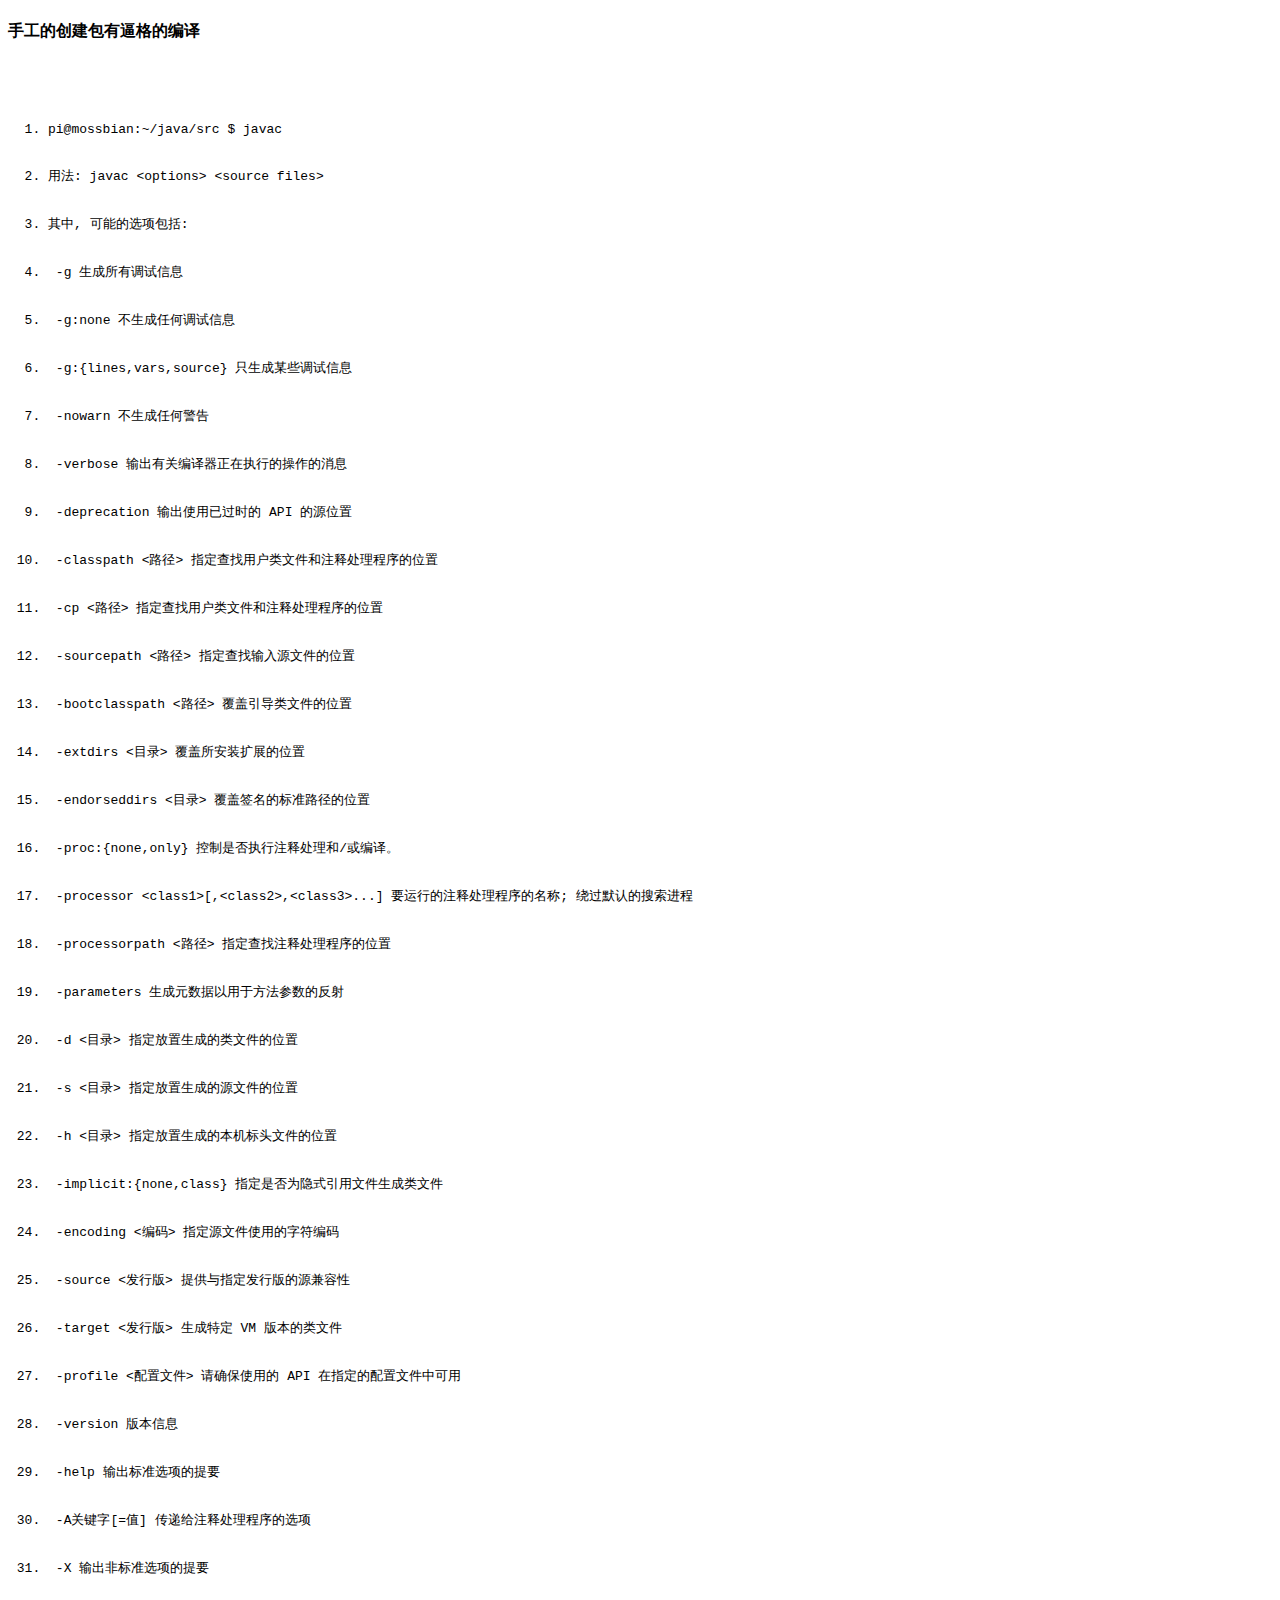
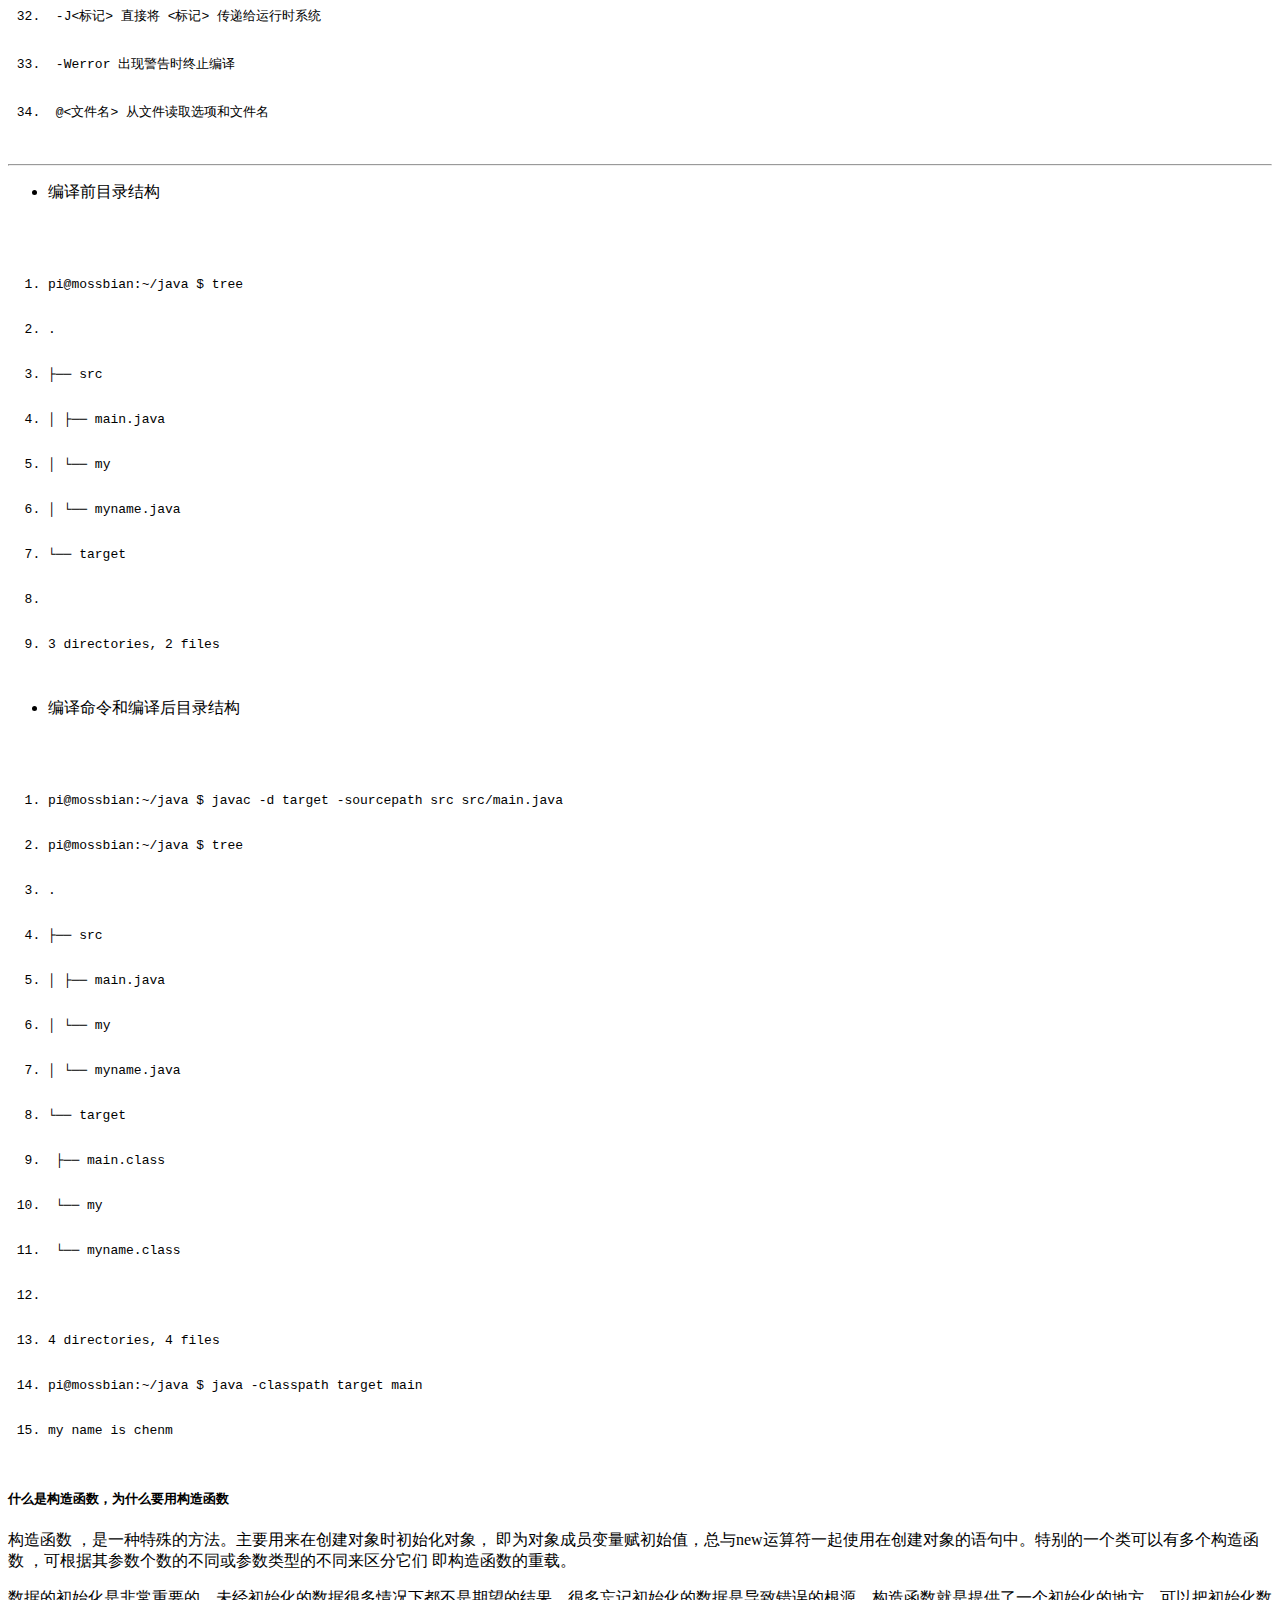
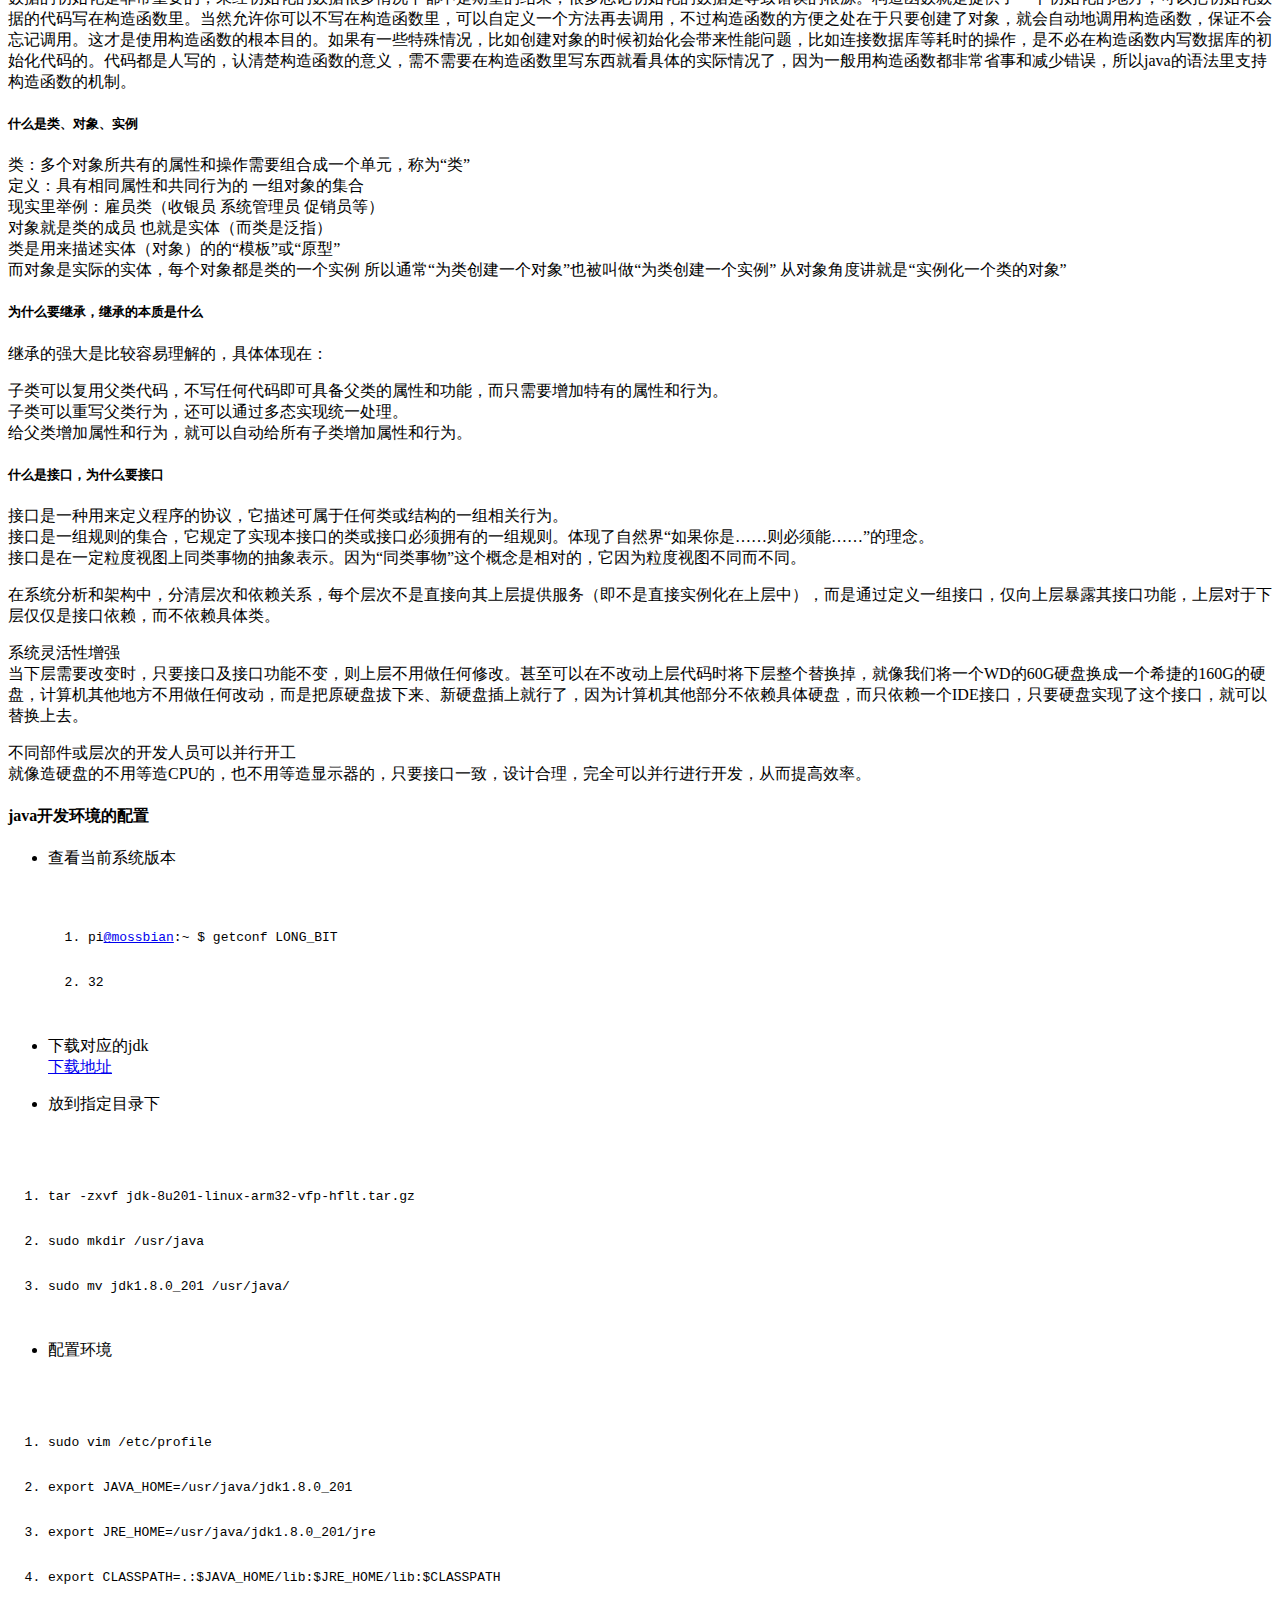
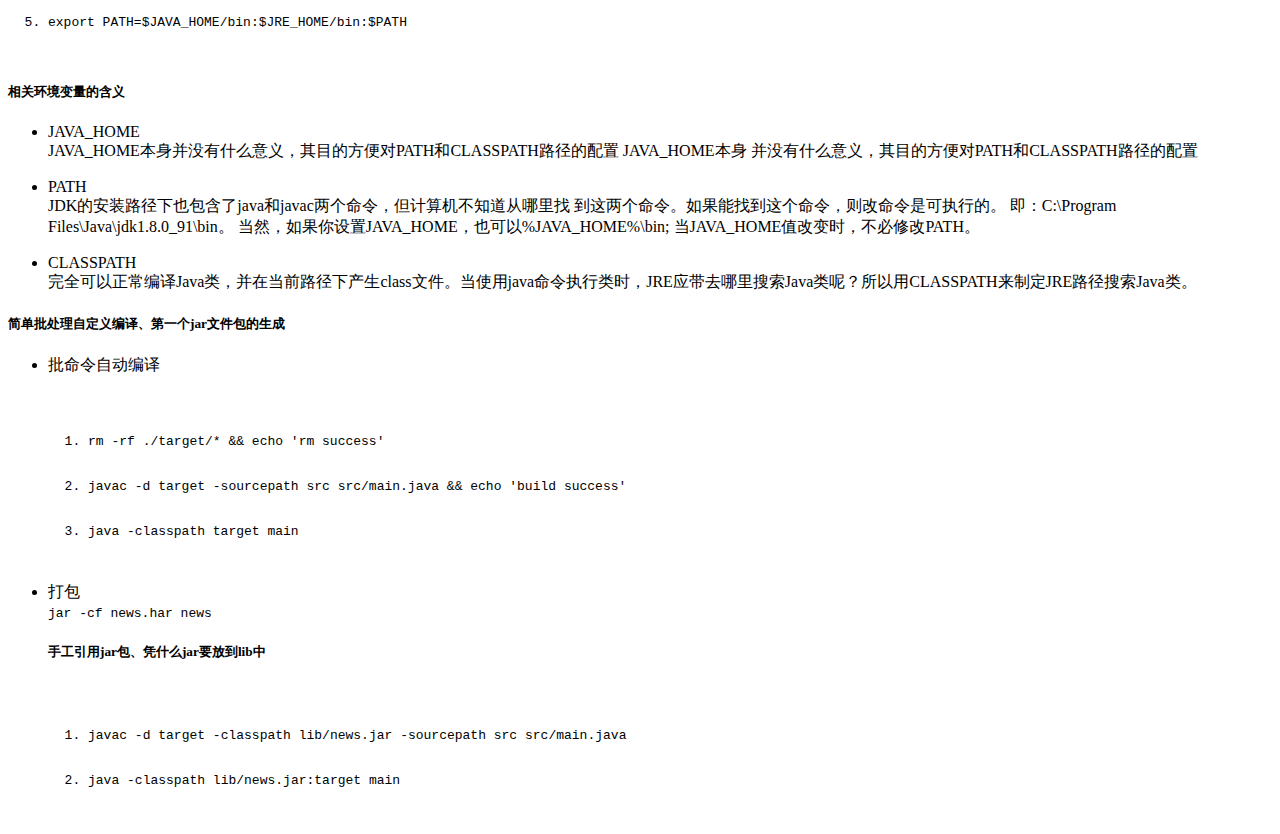
==== commit 3b278d04: "Update java.html" ====
--- a/java.html
+++ b/java.html
@@ -1 +1,145 @@
-<!DOCTYPE html> <html lang="zh"> <head> <meta charset="utf-8"/> <title>java学习资料</title> <link rel="shortcut icon" href="https://www.mdeditor.com/images/logos/favicon.ico" type="image/x-icon"/> </head> <body><h4 id="h4-u624Bu5DE5u7684u521Bu5EFAu5305u6709u903Cu683Cu7684u7F16u8BD1"><a name="手工的创建包有逼格的编译" class="reference-link"></a><span class="header-link octicon octicon-link"></span>手工的创建包有逼格的编译</h4><pre class="prettyprint linenums prettyprinted" style=""><ol class="linenums"><li class="L0"><code><span class="pln">pi@mossbian</span><span class="pun">:~</span><span class="str">/java/</span><span class="pln">src $ javac</span></code></li><li class="L1"><code><span class="pun">用法:</span><span class="pln"> javac </span><span class="str">&lt;options&gt;</span><span class="pln"> </span><span class="pun">&lt;</span><span class="pln">source files</span><span class="pun">&gt;</span></code></li><li class="L2"><code><span class="pun">其中,</span><span class="pln"> </span><span class="pun">可能的选项包括:</span></code></li><li class="L3"><code><span class="pln"> </span><span class="pun">-</span><span class="pln">g </span><span class="pun">生成所有调试信息</span></code></li><li class="L4"><code><span class="pln"> </span><span class="pun">-</span><span class="pln">g</span><span class="pun">:</span><span class="pln">none </span><span class="pun">不生成任何调试信息</span></code></li><li class="L5"><code><span class="pln"> </span><span class="pun">-</span><span class="pln">g</span><span class="pun">:{</span><span class="pln">lines</span><span class="pun">,</span><span class="pln">vars</span><span class="pun">,</span><span class="pln">source</span><span class="pun">}</span><span class="pln"> </span><span class="pun">只生成某些调试信息</span></code></li><li class="L6"><code><span class="pln"> </span><span class="pun">-</span><span class="pln">nowarn </span><span class="pun">不生成任何警告</span></code></li><li class="L7"><code><span class="pln"> </span><span class="pun">-</span><span class="pln">verbose </span><span class="pun">输出有关编译器正在执行的操作的消息</span></code></li><li class="L8"><code><span class="pln"> </span><span class="pun">-</span><span class="pln">deprecation </span><span class="pun">输出使用已过时的</span><span class="pln"> API </span><span class="pun">的源位置</span></code></li><li class="L9"><code><span class="pln"> </span><span class="pun">-</span><span class="pln">classpath </span><span class="pun">&lt;路径&gt;</span><span class="pln"> </span><span class="pun">指定查找用户类文件和注释处理程序的位置</span></code></li><li class="L0"><code><span class="pln"> </span><span class="pun">-</span><span class="pln">cp </span><span class="pun">&lt;路径&gt;</span><span class="pln"> </span><span class="pun">指定查找用户类文件和注释处理程序的位置</span></code></li><li class="L1"><code><span class="pln"> </span><span class="pun">-</span><span class="pln">sourcepath </span><span class="pun">&lt;路径&gt;</span><span class="pln"> </span><span class="pun">指定查找输入源文件的位置</span></code></li><li class="L2"><code><span class="pln"> </span><span class="pun">-</span><span class="pln">bootclasspath </span><span class="pun">&lt;路径&gt;</span><span class="pln"> </span><span class="pun">覆盖引导类文件的位置</span></code></li><li class="L3"><code><span class="pln"> </span><span class="pun">-</span><span class="pln">extdirs </span><span class="pun">&lt;目录&gt;</span><span class="pln"> </span><span class="pun">覆盖所安装扩展的位置</span></code></li><li class="L4"><code><span class="pln"> </span><span class="pun">-</span><span class="pln">endorseddirs </span><span class="pun">&lt;目录&gt;</span><span class="pln"> </span><span class="pun">覆盖签名的标准路径的位置</span></code></li><li class="L5"><code><span class="pln"> </span><span class="pun">-</span><span class="pln">proc</span><span class="pun">:{</span><span class="pln">none</span><span class="pun">,</span><span class="pln">only</span><span class="pun">}</span><span class="pln"> </span><span class="pun">控制是否执行注释处理和/或编译。</span></code></li><li class="L6"><code><span class="pln"> </span><span class="pun">-</span><span class="pln">processor </span><span class="str">&lt;class1&gt;</span><span class="pun">[,&lt;</span><span class="pln">class2</span><span class="pun">&gt;,&lt;</span><span class="pln">class3</span><span class="pun">&gt;...]</span><span class="pln"> </span><span class="pun">要运行的注释处理程序的名称;</span><span class="pln"> </span><span class="pun">绕过默认的搜索进程</span></code></li><li class="L7"><code><span class="pln"> </span><span class="pun">-</span><span class="pln">processorpath </span><span class="pun">&lt;路径&gt;</span><span class="pln"> </span><span class="pun">指定查找注释处理程序的位置</span></code></li><li class="L8"><code><span class="pln"> </span><span class="pun">-</span><span class="pln">parameters </span><span class="pun">生成元数据以用于方法参数的反射</span></code></li><li class="L9"><code><span class="pln"> </span><span class="pun">-</span><span class="pln">d </span><span class="pun">&lt;目录&gt;</span><span class="pln"> </span><span class="pun">指定放置生成的类文件的位置</span></code></li><li class="L0"><code><span class="pln"> </span><span class="pun">-</span><span class="pln">s </span><span class="pun">&lt;目录&gt;</span><span class="pln"> </span><span class="pun">指定放置生成的源文件的位置</span></code></li><li class="L1"><code><span class="pln"> </span><span class="pun">-</span><span class="pln">h </span><span class="pun">&lt;目录&gt;</span><span class="pln"> </span><span class="pun">指定放置生成的本机标头文件的位置</span></code></li><li class="L2"><code><span class="pln"> </span><span class="pun">-</span><span class="kwd">implicit</span><span class="pun">:{</span><span class="pln">none</span><span class="pun">,</span><span class="kwd">class</span><span class="pun">}</span><span class="pln"> </span><span class="pun">指定是否为隐式引用文件生成类文件</span></code></li><li class="L3"><code><span class="pln"> </span><span class="pun">-</span><span class="pln">encoding </span><span class="pun">&lt;编码&gt;</span><span class="pln"> </span><span class="pun">指定源文件使用的字符编码</span></code></li><li class="L4"><code><span class="pln"> </span><span class="pun">-</span><span class="pln">source </span><span class="pun">&lt;发行版&gt;</span><span class="pln"> </span><span class="pun">提供与指定发行版的源兼容性</span></code></li><li class="L5"><code><span class="pln"> </span><span class="pun">-</span><span class="pln">target </span><span class="pun">&lt;发行版&gt;</span><span class="pln"> </span><span class="pun">生成特定</span><span class="pln"> VM </span><span class="pun">版本的类文件</span></code></li><li class="L6"><code><span class="pln"> </span><span class="pun">-</span><span class="pln">profile </span><span class="pun">&lt;配置文件&gt;</span><span class="pln"> </span><span class="pun">请确保使用的</span><span class="pln"> API </span><span class="pun">在指定的配置文件中可用</span></code></li><li class="L7"><code><span class="pln"> </span><span class="pun">-</span><span class="pln">version </span><span class="pun">版本信息</span></code></li><li class="L8"><code><span class="pln"> </span><span class="pun">-</span><span class="pln">help </span><span class="pun">输出标准选项的提要</span></code></li><li class="L9"><code><span class="pln"> </span><span class="pun">-</span><span class="pln">A</span><span class="pun">关键字[=值]</span><span class="pln"> </span><span class="pun">传递给注释处理程序的选项</span></code></li><li class="L0"><code><span class="pln"> </span><span class="pun">-</span><span class="pln">X </span><span class="pun">输出非标准选项的提要</span></code></li><li class="L1"><code><span class="pln"> </span><span class="pun">-</span><span class="pln">J</span><span class="pun">&lt;标记&gt;</span><span class="pln"> </span><span class="pun">直接将</span><span class="pln"> </span><span class="pun">&lt;标记&gt;</span><span class="pln"> </span><span class="pun">传递给运行时系统</span></code></li><li class="L2"><code><span class="pln"> </span><span class="pun">-</span><span class="typ">Werror</span><span class="pln"> </span><span class="pun">出现警告时终止编译</span></code></li><li class="L3"><code><span class="pln"> </span><span class="pun">@&lt;文件名&gt;</span><span class="pln"> </span><span class="pun">从文件读取选项和文件名</span></code></li></ol></pre><hr> <ul> <li>编译前目录结构</li></ul> <pre class="prettyprint linenums prettyprinted" style=""><ol class="linenums"><li class="L0"><code><span class="pln">pi@mossbian</span><span class="pun">:~/</span><span class="pln">java $ tree</span></code></li><li class="L1"><code><span class="pun">.</span></code></li><li class="L2"><code><span class="pun">├──</span><span class="pln"> src</span></code></li><li class="L3"><code><span class="pun">│</span><span class="pln"> </span><span class="pun">├──</span><span class="pln"> main</span><span class="pun">.</span><span class="pln">java</span></code></li><li class="L4"><code><span class="pun">│</span><span class="pln"> </span><span class="pun">└──</span><span class="pln"> </span><span class="kwd">my</span></code></li><li class="L5"><code><span class="pun">│</span><span class="pln"> </span><span class="pun">└──</span><span class="pln"> myname</span><span class="pun">.</span><span class="pln">java</span></code></li><li class="L6"><code><span class="pun">└──</span><span class="pln"> target</span></code></li><li class="L7"><code></code></li><li class="L8"><code><span class="lit">3</span><span class="pln"> directories</span><span class="pun">,</span><span class="pln"> </span><span class="lit">2</span><span class="pln"> files</span></code></li></ol></pre><ul> <li>编译命令和编译后目录结构</li></ul> <pre class="prettyprint linenums prettyprinted" style=""><ol class="linenums"><li class="L0"><code><span class="pln">pi@mossbian</span><span class="pun">:~</span><span class="str">/java $ javac -d target -sourcepath src src/</span><span class="pln">main</span><span class="pun">.</span><span class="pln">java</span></code></li><li class="L1"><code><span class="pln">pi@mossbian</span><span class="pun">:~/</span><span class="pln">java $ tree</span></code></li><li class="L2"><code><span class="pun">.</span></code></li><li class="L3"><code><span class="pun">├──</span><span class="pln"> src</span></code></li><li class="L4"><code><span class="pun">│</span><span class="pln"> </span><span class="pun">├──</span><span class="pln"> main</span><span class="pun">.</span><span class="pln">java</span></code></li><li class="L5"><code><span class="pun">│</span><span class="pln"> </span><span class="pun">└──</span><span class="pln"> </span><span class="kwd">my</span></code></li><li class="L6"><code><span class="pun">│</span><span class="pln"> </span><span class="pun">└──</span><span class="pln"> myname</span><span class="pun">.</span><span class="pln">java</span></code></li><li class="L7"><code><span class="pun">└──</span><span class="pln"> target</span></code></li><li class="L8"><code><span class="pln"> </span><span class="pun">├──</span><span class="pln"> main</span><span class="pun">.</span><span class="kwd">class</span></code></li><li class="L9"><code><span class="pln"> </span><span class="pun">└──</span><span class="pln"> </span><span class="kwd">my</span></code></li><li class="L0"><code><span class="pln"> </span><span class="pun">└──</span><span class="pln"> myname</span><span class="pun">.</span><span class="kwd">class</span></code></li><li class="L1"><code></code></li><li class="L2"><code><span class="lit">4</span><span class="pln"> directories</span><span class="pun">,</span><span class="pln"> </span><span class="lit">4</span><span class="pln"> files</span></code></li><li class="L3"><code><span class="pln">pi@mossbian</span><span class="pun">:~/</span><span class="pln">java $ java </span><span class="pun">-</span><span class="pln">classpath target main</span></code></li><li class="L4"><code><span class="kwd">my</span><span class="pln"> name </span><span class="kwd">is</span><span class="pln"> chenm</span></code></li></ol></pre><h5 id="h5--"><a name="什么是构造函数，为什么要用构造函数" class="reference-link"></a><span class="header-link octicon octicon-link"></span>什么是构造函数，为什么要用构造函数</h5><p>构造函数 ，是一种特殊的方法。主要用来在创建对象时初始化对象， 即为对象成员变量赋初始值，总与new运算符一起使用在创建对象的语句中。特别的一个类可以有多个构造函数 ，可根据其参数个数的不同或参数类型的不同来区分它们 即构造函数的重载。</p> <p>数据的初始化是非常重要的，未经初始化的数据很多情况下都不是期望的结果，很多忘记初始化的数据是导致错误的根源。构造函数就是提供了一个初始化的地方，可以把初始化数据的代码写在构造函数里。当然允许你可以不写在构造函数里，可以自定义一个方法再去调用，不过构造函数的方便之处在于只要创建了对象，就会自动地调用构造函数，保证不会忘记调用。这才是使用构造函数的根本目的。如果有一些特殊情况，比如创建对象的时候初始化会带来性能问题，比如连接数据库等耗时的操作，是不必在构造函数内写数据库的初始化代码的。代码都是人写的，认清楚构造函数的意义，需不需要在构造函数里写东西就看具体的实际情况了，因为一般用构造函数都非常省事和减少错误，所以java的语法里支持构造函数的机制。</p> <h5 id="h5--"><a name="什么是类、对象、实例" class="reference-link"></a><span class="header-link octicon octicon-link"></span>什么是类、对象、实例</h5><p>类：多个对象所共有的属性和操作需要组合成一个单元，称为“类”<br>定义：具有相同属性和共同行为的 一组对象的集合<br>现实里举例：雇员类（收银员 系统管理员 促销员等）<br>对象就是类的成员 也就是实体（而类是泛指）<br>类是用来描述实体（对象）的的“模板”或“原型”<br>而对象是实际的实体，每个对象都是类的一个实例 所以通常“为类创建一个对象”也被叫做“为类创建一个实例” 从对象角度讲就是“实例化一个类的对象” </p><h5 id="h5--"><a name="为什么要继承，继承的本质是什么" class="reference-link"></a><span class="header-link octicon octicon-link"></span>为什么要继承，继承的本质是什么</h5><p>继承的强大是比较容易理解的，具体体现在：</p> <p>子类可以复用父类代码，不写任何代码即可具备父类的属性和功能，而只需要增加特有的属性和行为。<br>子类可以重写父类行为，还可以通过多态实现统一处理。<br>给父类增加属性和行为，就可以自动给所有子类增加属性和行为。 </p><h5 id="h5--"><a name="什么是接口，为什么要接口" class="reference-link"></a><span class="header-link octicon octicon-link"></span>什么是接口，为什么要接口</h5><p>接口是一种用来定义程序的协议，它描述可属于任何类或结构的一组相关行为。<br>接口是一组规则的集合，它规定了实现本接口的类或接口必须拥有的一组规则。体现了自然界“如果你是……则必须能……”的理念。<br>接口是在一定粒度视图上同类事物的抽象表示。因为“同类事物”这个概念是相对的，它因为粒度视图不同而不同。 </p><p>在系统分析和架构中，分清层次和依赖关系，每个层次不是直接向其上层提供服务（即不是直接实例化在上层中），而是通过定义一组接口，仅向上层暴露其接口功能，上层对于下层仅仅是接口依赖，而不依赖具体类。</p> <p>系统灵活性增强<br>当下层需要改变时，只要接口及接口功能不变，则上层不用做任何修改。甚至可以在不改动上层代码时将下层整个替换掉，就像我们将一个WD的60G硬盘换成一个希捷的160G的硬盘，计算机其他地方不用做任何改动，而是把原硬盘拔下来、新硬盘插上就行了，因为计算机其他部分不依赖具体硬盘，而只依赖一个IDE接口，只要硬盘实现了这个接口，就可以替换上去。 </p><p>不同部件或层次的开发人员可以并行开工<br>就像造硬盘的不用等造CPU的，也不用等造显示器的，只要接口一致，设计合理，完全可以并行进行开发，从而提高效率。 </p><h4 id="h4-java-"><a name="java开发环境的配置" class="reference-link"></a><span class="header-link octicon octicon-link"></span>java开发环境的配置</h4><ul> <li><p>查看当前系统版本</p> <pre class="prettyprint linenums prettyprinted" style=""><ol class="linenums"><li class="L0"><code><span class="pln">pi</span><a href="https://github.com/mossbian" title="@mossbian" class="at-link"><span class="pln">@mossbian</span></a><span class="pun">:~</span><span class="pln"> $ getconf LONG_BIT</span></code></li><li class="L1"><code><span class="lit">32</span></code></li></ol></pre></li><li><p>下载对应的jdk<br><a href="https://www.oracle.com/technetwork/java/javase/downloads/jdk8-downloads-2133151.html">下载地址</a></p> </li><li><p>放到指定目录下</p> </li></ul> <pre class="prettyprint linenums prettyprinted" style=""><ol class="linenums"><li class="L0"><code><span class="pln">tar </span><span class="pun">-</span><span class="pln">zxvf jdk</span><span class="pun">-</span><span class="lit">8u201</span><span class="pun">-</span><span class="pln">linux</span><span class="pun">-</span><span class="pln">arm32</span><span class="pun">-</span><span class="pln">vfp</span><span class="pun">-</span><span class="pln">hflt</span><span class="pun">.</span><span class="pln">tar</span><span class="pun">.</span><span class="pln">gz</span></code></li><li class="L1"><code><span class="pln">sudo mkdir </span><span class="pun">/</span><span class="pln">usr</span><span class="pun">/</span><span class="pln">java</span></code></li><li class="L2"><code><span class="pln">sudo mv jdk1</span><span class="pun">.</span><span class="lit">8.0</span><span class="pln">_201 </span><span class="pun">/</span><span class="pln">usr</span><span class="pun">/</span><span class="pln">java</span><span class="pun">/</span></code></li></ol></pre><ul> <li>配置环境</li></ul> <pre class="prettyprint linenums prettyprinted" style=""><ol class="linenums"><li class="L0"><code><span class="pln">sudo vim </span><span class="pun">/</span><span class="pln">etc</span><span class="pun">/</span><span class="pln">profile</span></code></li><li class="L1"><code><span class="kwd">export</span><span class="pln"> JAVA_HOME</span><span class="pun">=</span><span class="str">/usr/</span><span class="pln">java</span><span class="pun">/</span><span class="pln">jdk1</span><span class="pun">.</span><span class="lit">8.0</span><span class="pln">_201</span></code></li><li class="L2"><code><span class="kwd">export</span><span class="pln"> JRE_HOME</span><span class="pun">=</span><span class="str">/usr/</span><span class="pln">java</span><span class="pun">/</span><span class="pln">jdk1</span><span class="pun">.</span><span class="lit">8.0</span><span class="pln">_201</span><span class="pun">/</span><span class="pln">jre</span></code></li><li class="L3"><code><span class="kwd">export</span><span class="pln"> CLASSPATH</span><span class="pun">=.:</span><span class="pln">$JAVA_HOME</span><span class="pun">/</span><span class="pln">lib</span><span class="pun">:</span><span class="pln">$JRE_HOME</span><span class="pun">/</span><span class="pln">lib</span><span class="pun">:</span><span class="pln">$CLASSPATH</span></code></li><li class="L4"><code><span class="kwd">export</span><span class="pln"> PATH</span><span class="pun">=</span><span class="pln">$JAVA_HOME</span><span class="pun">/</span><span class="pln">bin</span><span class="pun">:</span><span class="pln">$JRE_HOME</span><span class="pun">/</span><span class="pln">bin</span><span class="pun">:</span><span class="pln">$PATH</span></code></li></ol></pre></body> </html>
+<!DOCTYPE html>
+<html lang="zh">
+ <head> 
+  <meta charset="utf-8" /> 
+  <title>java学习资料</title> 
+  <link rel="shortcut icon" href="https://www.mdeditor.com/images/logos/favicon.ico" type="image/x-icon" /> 
+ </head> 
+ <body>
+  <h4 id="h4-u624Bu5DE5u7684u521Bu5EFAu5305u6709u903Cu683Cu7684u7F16u8BD1"><a name="手工的创建包有逼格的编译" class="reference-link"></a><span class="header-link octicon octicon-link"></span>手工的创建包有逼格的编译</h4>
+  <pre class="prettyprint linenums prettyprinted" style="">
+   <ol class="linenums">
+    <li class="L0"><code><span class="pln">pi@mossbian</span><span class="pun">:~</span><span class="str">/java/</span><span class="pln">src $ javac</span></code></li>
+    <li class="L1"><code><span class="pun">用法:</span><span class="pln"> javac </span><span class="str">&lt;options&gt;</span><span class="pln"> </span><span class="pun">&lt;</span><span class="pln">source files</span><span class="pun">&gt;</span></code></li>
+    <li class="L2"><code><span class="pun">其中,</span><span class="pln"> </span><span class="pun">可能的选项包括:</span></code></li>
+    <li class="L3"><code><span class="pln"> </span><span class="pun">-</span><span class="pln">g </span><span class="pun">生成所有调试信息</span></code></li>
+    <li class="L4"><code><span class="pln"> </span><span class="pun">-</span><span class="pln">g</span><span class="pun">:</span><span class="pln">none </span><span class="pun">不生成任何调试信息</span></code></li>
+    <li class="L5"><code><span class="pln"> </span><span class="pun">-</span><span class="pln">g</span><span class="pun">:{</span><span class="pln">lines</span><span class="pun">,</span><span class="pln">vars</span><span class="pun">,</span><span class="pln">source</span><span class="pun">}</span><span class="pln"> </span><span class="pun">只生成某些调试信息</span></code></li>
+    <li class="L6"><code><span class="pln"> </span><span class="pun">-</span><span class="pln">nowarn </span><span class="pun">不生成任何警告</span></code></li>
+    <li class="L7"><code><span class="pln"> </span><span class="pun">-</span><span class="pln">verbose </span><span class="pun">输出有关编译器正在执行的操作的消息</span></code></li>
+    <li class="L8"><code><span class="pln"> </span><span class="pun">-</span><span class="pln">deprecation </span><span class="pun">输出使用已过时的</span><span class="pln"> API </span><span class="pun">的源位置</span></code></li>
+    <li class="L9"><code><span class="pln"> </span><span class="pun">-</span><span class="pln">classpath </span><span class="pun">&lt;路径&gt;</span><span class="pln"> </span><span class="pun">指定查找用户类文件和注释处理程序的位置</span></code></li>
+    <li class="L0"><code><span class="pln"> </span><span class="pun">-</span><span class="pln">cp </span><span class="pun">&lt;路径&gt;</span><span class="pln"> </span><span class="pun">指定查找用户类文件和注释处理程序的位置</span></code></li>
+    <li class="L1"><code><span class="pln"> </span><span class="pun">-</span><span class="pln">sourcepath </span><span class="pun">&lt;路径&gt;</span><span class="pln"> </span><span class="pun">指定查找输入源文件的位置</span></code></li>
+    <li class="L2"><code><span class="pln"> </span><span class="pun">-</span><span class="pln">bootclasspath </span><span class="pun">&lt;路径&gt;</span><span class="pln"> </span><span class="pun">覆盖引导类文件的位置</span></code></li>
+    <li class="L3"><code><span class="pln"> </span><span class="pun">-</span><span class="pln">extdirs </span><span class="pun">&lt;目录&gt;</span><span class="pln"> </span><span class="pun">覆盖所安装扩展的位置</span></code></li>
+    <li class="L4"><code><span class="pln"> </span><span class="pun">-</span><span class="pln">endorseddirs </span><span class="pun">&lt;目录&gt;</span><span class="pln"> </span><span class="pun">覆盖签名的标准路径的位置</span></code></li>
+    <li class="L5"><code><span class="pln"> </span><span class="pun">-</span><span class="pln">proc</span><span class="pun">:{</span><span class="pln">none</span><span class="pun">,</span><span class="pln">only</span><span class="pun">}</span><span class="pln"> </span><span class="pun">控制是否执行注释处理和/或编译。</span></code></li>
+    <li class="L6"><code><span class="pln"> </span><span class="pun">-</span><span class="pln">processor </span><span class="str">&lt;class1&gt;</span><span class="pun">[,&lt;</span><span class="pln">class2</span><span class="pun">&gt;,&lt;</span><span class="pln">class3</span><span class="pun">&gt;...]</span><span class="pln"> </span><span class="pun">要运行的注释处理程序的名称;</span><span class="pln"> </span><span class="pun">绕过默认的搜索进程</span></code></li>
+    <li class="L7"><code><span class="pln"> </span><span class="pun">-</span><span class="pln">processorpath </span><span class="pun">&lt;路径&gt;</span><span class="pln"> </span><span class="pun">指定查找注释处理程序的位置</span></code></li>
+    <li class="L8"><code><span class="pln"> </span><span class="pun">-</span><span class="pln">parameters </span><span class="pun">生成元数据以用于方法参数的反射</span></code></li>
+    <li class="L9"><code><span class="pln"> </span><span class="pun">-</span><span class="pln">d </span><span class="pun">&lt;目录&gt;</span><span class="pln"> </span><span class="pun">指定放置生成的类文件的位置</span></code></li>
+    <li class="L0"><code><span class="pln"> </span><span class="pun">-</span><span class="pln">s </span><span class="pun">&lt;目录&gt;</span><span class="pln"> </span><span class="pun">指定放置生成的源文件的位置</span></code></li>
+    <li class="L1"><code><span class="pln"> </span><span class="pun">-</span><span class="pln">h </span><span class="pun">&lt;目录&gt;</span><span class="pln"> </span><span class="pun">指定放置生成的本机标头文件的位置</span></code></li>
+    <li class="L2"><code><span class="pln"> </span><span class="pun">-</span><span class="kwd">implicit</span><span class="pun">:{</span><span class="pln">none</span><span class="pun">,</span><span class="kwd">class</span><span class="pun">}</span><span class="pln"> </span><span class="pun">指定是否为隐式引用文件生成类文件</span></code></li>
+    <li class="L3"><code><span class="pln"> </span><span class="pun">-</span><span class="pln">encoding </span><span class="pun">&lt;编码&gt;</span><span class="pln"> </span><span class="pun">指定源文件使用的字符编码</span></code></li>
+    <li class="L4"><code><span class="pln"> </span><span class="pun">-</span><span class="pln">source </span><span class="pun">&lt;发行版&gt;</span><span class="pln"> </span><span class="pun">提供与指定发行版的源兼容性</span></code></li>
+    <li class="L5"><code><span class="pln"> </span><span class="pun">-</span><span class="pln">target </span><span class="pun">&lt;发行版&gt;</span><span class="pln"> </span><span class="pun">生成特定</span><span class="pln"> VM </span><span class="pun">版本的类文件</span></code></li>
+    <li class="L6"><code><span class="pln"> </span><span class="pun">-</span><span class="pln">profile </span><span class="pun">&lt;配置文件&gt;</span><span class="pln"> </span><span class="pun">请确保使用的</span><span class="pln"> API </span><span class="pun">在指定的配置文件中可用</span></code></li>
+    <li class="L7"><code><span class="pln"> </span><span class="pun">-</span><span class="pln">version </span><span class="pun">版本信息</span></code></li>
+    <li class="L8"><code><span class="pln"> </span><span class="pun">-</span><span class="pln">help </span><span class="pun">输出标准选项的提要</span></code></li>
+    <li class="L9"><code><span class="pln"> </span><span class="pun">-</span><span class="pln">A</span><span class="pun">关键字[=值]</span><span class="pln"> </span><span class="pun">传递给注释处理程序的选项</span></code></li>
+    <li class="L0"><code><span class="pln"> </span><span class="pun">-</span><span class="pln">X </span><span class="pun">输出非标准选项的提要</span></code></li>
+    <li class="L1"><code><span class="pln"> </span><span class="pun">-</span><span class="pln">J</span><span class="pun">&lt;标记&gt;</span><span class="pln"> </span><span class="pun">直接将</span><span class="pln"> </span><span class="pun">&lt;标记&gt;</span><span class="pln"> </span><span class="pun">传递给运行时系统</span></code></li>
+    <li class="L2"><code><span class="pln"> </span><span class="pun">-</span><span class="typ">Werror</span><span class="pln"> </span><span class="pun">出现警告时终止编译</span></code></li>
+    <li class="L3"><code><span class="pln"> </span><span class="pun">@&lt;文件名&gt;</span><span class="pln"> </span><span class="pun">从文件读取选项和文件名</span></code></li>
+   </ol></pre>
+  <hr /> 
+  <ul> 
+   <li>编译前目录结构</li>
+  </ul> 
+  <pre class="prettyprint linenums prettyprinted" style="">
+   <ol class="linenums">
+    <li class="L0"><code><span class="pln">pi@mossbian</span><span class="pun">:~/</span><span class="pln">java $ tree</span></code></li>
+    <li class="L1"><code><span class="pun">.</span></code></li>
+    <li class="L2"><code><span class="pun">├──</span><span class="pln"> src</span></code></li>
+    <li class="L3"><code><span class="pun">│</span><span class="pln"> </span><span class="pun">├──</span><span class="pln"> main</span><span class="pun">.</span><span class="pln">java</span></code></li>
+    <li class="L4"><code><span class="pun">│</span><span class="pln"> </span><span class="pun">└──</span><span class="pln"> </span><span class="kwd">my</span></code></li>
+    <li class="L5"><code><span class="pun">│</span><span class="pln"> </span><span class="pun">└──</span><span class="pln"> myname</span><span class="pun">.</span><span class="pln">java</span></code></li>
+    <li class="L6"><code><span class="pun">└──</span><span class="pln"> target</span></code></li>
+    <li class="L7"><code></code></li>
+    <li class="L8"><code><span class="lit">3</span><span class="pln"> directories</span><span class="pun">,</span><span class="pln"> </span><span class="lit">2</span><span class="pln"> files</span></code></li>
+   </ol></pre>
+  <ul> 
+   <li>编译命令和编译后目录结构</li>
+  </ul> 
+  <pre class="prettyprint linenums prettyprinted" style="">
+   <ol class="linenums">
+    <li class="L0"><code><span class="pln">pi@mossbian</span><span class="pun">:~</span><span class="str">/java $ javac -d target -sourcepath src src/</span><span class="pln">main</span><span class="pun">.</span><span class="pln">java</span></code></li>
+    <li class="L1"><code><span class="pln">pi@mossbian</span><span class="pun">:~/</span><span class="pln">java $ tree</span></code></li>
+    <li class="L2"><code><span class="pun">.</span></code></li>
+    <li class="L3"><code><span class="pun">├──</span><span class="pln"> src</span></code></li>
+    <li class="L4"><code><span class="pun">│</span><span class="pln"> </span><span class="pun">├──</span><span class="pln"> main</span><span class="pun">.</span><span class="pln">java</span></code></li>
+    <li class="L5"><code><span class="pun">│</span><span class="pln"> </span><span class="pun">└──</span><span class="pln"> </span><span class="kwd">my</span></code></li>
+    <li class="L6"><code><span class="pun">│</span><span class="pln"> </span><span class="pun">└──</span><span class="pln"> myname</span><span class="pun">.</span><span class="pln">java</span></code></li>
+    <li class="L7"><code><span class="pun">└──</span><span class="pln"> target</span></code></li>
+    <li class="L8"><code><span class="pln"> </span><span class="pun">├──</span><span class="pln"> main</span><span class="pun">.</span><span class="kwd">class</span></code></li>
+    <li class="L9"><code><span class="pln"> </span><span class="pun">└──</span><span class="pln"> </span><span class="kwd">my</span></code></li>
+    <li class="L0"><code><span class="pln"> </span><span class="pun">└──</span><span class="pln"> myname</span><span class="pun">.</span><span class="kwd">class</span></code></li>
+    <li class="L1"><code></code></li>
+    <li class="L2"><code><span class="lit">4</span><span class="pln"> directories</span><span class="pun">,</span><span class="pln"> </span><span class="lit">4</span><span class="pln"> files</span></code></li>
+    <li class="L3"><code><span class="pln">pi@mossbian</span><span class="pun">:~/</span><span class="pln">java $ java </span><span class="pun">-</span><span class="pln">classpath target main</span></code></li>
+    <li class="L4"><code><span class="kwd">my</span><span class="pln"> name </span><span class="kwd">is</span><span class="pln"> chenm</span></code></li>
+   </ol></pre>
+  <h5 id="h5--"><a name="什么是构造函数，为什么要用构造函数" class="reference-link"></a><span class="header-link octicon octicon-link"></span>什么是构造函数，为什么要用构造函数</h5>
+  <p>构造函数 ，是一种特殊的方法。主要用来在创建对象时初始化对象， 即为对象成员变量赋初始值，总与new运算符一起使用在创建对象的语句中。特别的一个类可以有多个构造函数 ，可根据其参数个数的不同或参数类型的不同来区分它们 即构造函数的重载。</p> 
+  <p>数据的初始化是非常重要的，未经初始化的数据很多情况下都不是期望的结果，很多忘记初始化的数据是导致错误的根源。构造函数就是提供了一个初始化的地方，可以把初始化数据的代码写在构造函数里。当然允许你可以不写在构造函数里，可以自定义一个方法再去调用，不过构造函数的方便之处在于只要创建了对象，就会自动地调用构造函数，保证不会忘记调用。这才是使用构造函数的根本目的。如果有一些特殊情况，比如创建对象的时候初始化会带来性能问题，比如连接数据库等耗时的操作，是不必在构造函数内写数据库的初始化代码的。代码都是人写的，认清楚构造函数的意义，需不需要在构造函数里写东西就看具体的实际情况了，因为一般用构造函数都非常省事和减少错误，所以java的语法里支持构造函数的机制。</p> 
+  <h5 id="h5--"><a name="什么是类、对象、实例" class="reference-link"></a><span class="header-link octicon octicon-link"></span>什么是类、对象、实例</h5>
+  <p>类：多个对象所共有的属性和操作需要组合成一个单元，称为“类”<br />定义：具有相同属性和共同行为的 一组对象的集合<br />现实里举例：雇员类（收银员 系统管理员 促销员等）<br />对象就是类的成员 也就是实体（而类是泛指）<br />类是用来描述实体（对象）的的“模板”或“原型”<br />而对象是实际的实体，每个对象都是类的一个实例 所以通常“为类创建一个对象”也被叫做“为类创建一个实例” 从对象角度讲就是“实例化一个类的对象” </p>
+  <h5 id="h5--"><a name="为什么要继承，继承的本质是什么" class="reference-link"></a><span class="header-link octicon octicon-link"></span>为什么要继承，继承的本质是什么</h5>
+  <p>继承的强大是比较容易理解的，具体体现在：</p> 
+  <p>子类可以复用父类代码，不写任何代码即可具备父类的属性和功能，而只需要增加特有的属性和行为。<br />子类可以重写父类行为，还可以通过多态实现统一处理。<br />给父类增加属性和行为，就可以自动给所有子类增加属性和行为。 </p>
+  <h5 id="h5--"><a name="什么是接口，为什么要接口" class="reference-link"></a><span class="header-link octicon octicon-link"></span>什么是接口，为什么要接口</h5>
+  <p>接口是一种用来定义程序的协议，它描述可属于任何类或结构的一组相关行为。<br />接口是一组规则的集合，它规定了实现本接口的类或接口必须拥有的一组规则。体现了自然界“如果你是……则必须能……”的理念。<br />接口是在一定粒度视图上同类事物的抽象表示。因为“同类事物”这个概念是相对的，它因为粒度视图不同而不同。 </p>
+  <p>在系统分析和架构中，分清层次和依赖关系，每个层次不是直接向其上层提供服务（即不是直接实例化在上层中），而是通过定义一组接口，仅向上层暴露其接口功能，上层对于下层仅仅是接口依赖，而不依赖具体类。</p> 
+  <p>系统灵活性增强<br />当下层需要改变时，只要接口及接口功能不变，则上层不用做任何修改。甚至可以在不改动上层代码时将下层整个替换掉，就像我们将一个WD的60G硬盘换成一个希捷的160G的硬盘，计算机其他地方不用做任何改动，而是把原硬盘拔下来、新硬盘插上就行了，因为计算机其他部分不依赖具体硬盘，而只依赖一个IDE接口，只要硬盘实现了这个接口，就可以替换上去。 </p>
+  <p>不同部件或层次的开发人员可以并行开工<br />就像造硬盘的不用等造CPU的，也不用等造显示器的，只要接口一致，设计合理，完全可以并行进行开发，从而提高效率。 </p>
+  <h4 id="h4-java-"><a name="java开发环境的配置" class="reference-link"></a><span class="header-link octicon octicon-link"></span>java开发环境的配置</h4>
+  <ul> 
+   <li><p>查看当前系统版本</p> <pre class="prettyprint linenums prettyprinted" style="">
+     <ol class="linenums">
+      <li class="L0"><code><span class="pln">pi</span><a href="https://github.com/mossbian" title="@mossbian" class="at-link"><span class="pln">@mossbian</span></a><span class="pun">:~</span><span class="pln"> $ getconf LONG_BIT</span></code></li>
+      <li class="L1"><code><span class="lit">32</span></code></li>
+     </ol></pre></li>
+   <li><p>下载对应的jdk<br /><a href="https://www.oracle.com/technetwork/java/javase/downloads/jdk8-downloads-2133151.html">下载地址</a></p> </li>
+   <li><p>放到指定目录下</p> </li>
+  </ul> 
+  <pre class="prettyprint linenums prettyprinted" style="">
+   <ol class="linenums">
+    <li class="L0"><code><span class="pln">tar </span><span class="pun">-</span><span class="pln">zxvf jdk</span><span class="pun">-</span><span class="lit">8u201</span><span class="pun">-</span><span class="pln">linux</span><span class="pun">-</span><span class="pln">arm32</span><span class="pun">-</span><span class="pln">vfp</span><span class="pun">-</span><span class="pln">hflt</span><span class="pun">.</span><span class="pln">tar</span><span class="pun">.</span><span class="pln">gz</span></code></li>
+    <li class="L1"><code><span class="pln">sudo mkdir </span><span class="pun">/</span><span class="pln">usr</span><span class="pun">/</span><span class="pln">java</span></code></li>
+    <li class="L2"><code><span class="pln">sudo mv jdk1</span><span class="pun">.</span><span class="lit">8.0</span><span class="pln">_201 </span><span class="pun">/</span><span class="pln">usr</span><span class="pun">/</span><span class="pln">java</span><span class="pun">/</span></code></li>
+   </ol></pre>
+  <ul> 
+   <li>配置环境</li>
+  </ul> 
+  <pre class="prettyprint linenums prettyprinted" style="">
+   <ol class="linenums">
+    <li class="L0"><code><span class="pln">sudo vim </span><span class="pun">/</span><span class="pln">etc</span><span class="pun">/</span><span class="pln">profile</span></code></li>
+    <li class="L1"><code><span class="kwd">export</span><span class="pln"> JAVA_HOME</span><span class="pun">=</span><span class="str">/usr/</span><span class="pln">java</span><span class="pun">/</span><span class="pln">jdk1</span><span class="pun">.</span><span class="lit">8.0</span><span class="pln">_201</span></code></li>
+    <li class="L2"><code><span class="kwd">export</span><span class="pln"> JRE_HOME</span><span class="pun">=</span><span class="str">/usr/</span><span class="pln">java</span><span class="pun">/</span><span class="pln">jdk1</span><span class="pun">.</span><span class="lit">8.0</span><span class="pln">_201</span><span class="pun">/</span><span class="pln">jre</span></code></li>
+    <li class="L3"><code><span class="kwd">export</span><span class="pln"> CLASSPATH</span><span class="pun">=.:</span><span class="pln">$JAVA_HOME</span><span class="pun">/</span><span class="pln">lib</span><span class="pun">:</span><span class="pln">$JRE_HOME</span><span class="pun">/</span><span class="pln">lib</span><span class="pun">:</span><span class="pln">$CLASSPATH</span></code></li>
+    <li class="L4"><code><span class="kwd">export</span><span class="pln"> PATH</span><span class="pun">=</span><span class="pln">$JAVA_HOME</span><span class="pun">/</span><span class="pln">bin</span><span class="pun">:</span><span class="pln">$JRE_HOME</span><span class="pun">/</span><span class="pln">bin</span><span class="pun">:</span><span class="pln">$PATH</span></code></li>
+   </ol></pre>
+  <h5 id="h5-u76F8u5173u73AFu5883u53D8u91CFu7684u542Bu4E49"><a name="相关环境变量的含义" class="reference-link"></a><span class="header-link octicon octicon-link"></span>相关环境变量的含义</h5>
+  <ul> 
+   <li><p>JAVA_HOME<br />JAVA_HOME本身并没有什么意义，其目的方便对PATH和CLASSPATH路径的配置 JAVA_HOME本身 并没有什么意义，其目的方便对PATH和CLASSPATH路径的配置 </p></li>
+   <li><p>PATH<br />JDK的安装路径下也包含了java和javac两个命令，但计算机不知道从哪里找 到这两个命令。如果能找到这个命令，则改命令是可执行的。 即：C:\Program Files\Java\jdk1.8.0_91\bin。 当然，如果你设置JAVA_HOME，也可以%JAVA_HOME%\bin; 当JAVA_HOME值改变时，不必修改PATH。 </p></li>
+   <li><p>CLASSPATH<br />完全可以正常编译Java类，并在当前路径下产生class文件。当使用java命令执行类时，JRE应带去哪里搜索Java类呢？所以用CLASSPATH来制定JRE路径搜索Java类。 </p></li>
+  </ul> 
+  <h5 id="h5--jar-"><a name="简单批处理自定义编译、第一个jar文件包的生成" class="reference-link"></a><span class="header-link octicon octicon-link"></span>简单批处理自定义编译、第一个jar文件包的生成</h5>
+  <ul> 
+   <li>批命令自动编译<pre class="prettyprint linenums prettyprinted" style="">
+     <ol class="linenums">
+      <li class="L0"><code><span class="pln">rm </span><span class="pun">-</span><span class="pln">rf </span><span class="pun">./</span><span class="pln">target</span><span class="com">/* &amp;&amp; echo 'rm success'</span></code></li>
+      <li class="L1"><code><span class="com">javac -d target -sourcepath src src/main.java &amp;&amp; echo 'build success'</span></code></li>
+      <li class="L2"><code><span class="com">java -classpath target main</span></code></li>
+     </ol></pre></li>
+   <li>打包<br /><code>jar -cf news.har news</code><h5 id="h5--jar-jar-lib-"><a name="手工引用jar包、凭什么jar要放到lib中" class="reference-link"></a><span class="header-link octicon octicon-link"></span>手工引用jar包、凭什么jar要放到lib中</h5><pre class="prettyprint linenums prettyprinted" style="">
+     <ol class="linenums">
+      <li class="L0"><code><span class="pln">javac </span><span class="pun">-</span><span class="pln">d target </span><span class="pun">-</span><span class="pln">classpath lib</span><span class="pun">/</span><span class="pln">news</span><span class="pun">.</span><span class="pln">jar </span><span class="pun">-</span><span class="pln">sourcepath src src</span><span class="pun">/</span><span class="pln">main</span><span class="pun">.</span><span class="pln">java</span></code></li>
+      <li class="L1"><code><span class="pln">java </span><span class="pun">-</span><span class="pln">classpath lib</span><span class="pun">/</span><span class="pln">news</span><span class="pun">.</span><span class="pln">jar</span><span class="pun">:</span><span class="pln">target main</span></code></li>
+     </ol></pre></li>
+  </ul>   
+ </body>
+</html>
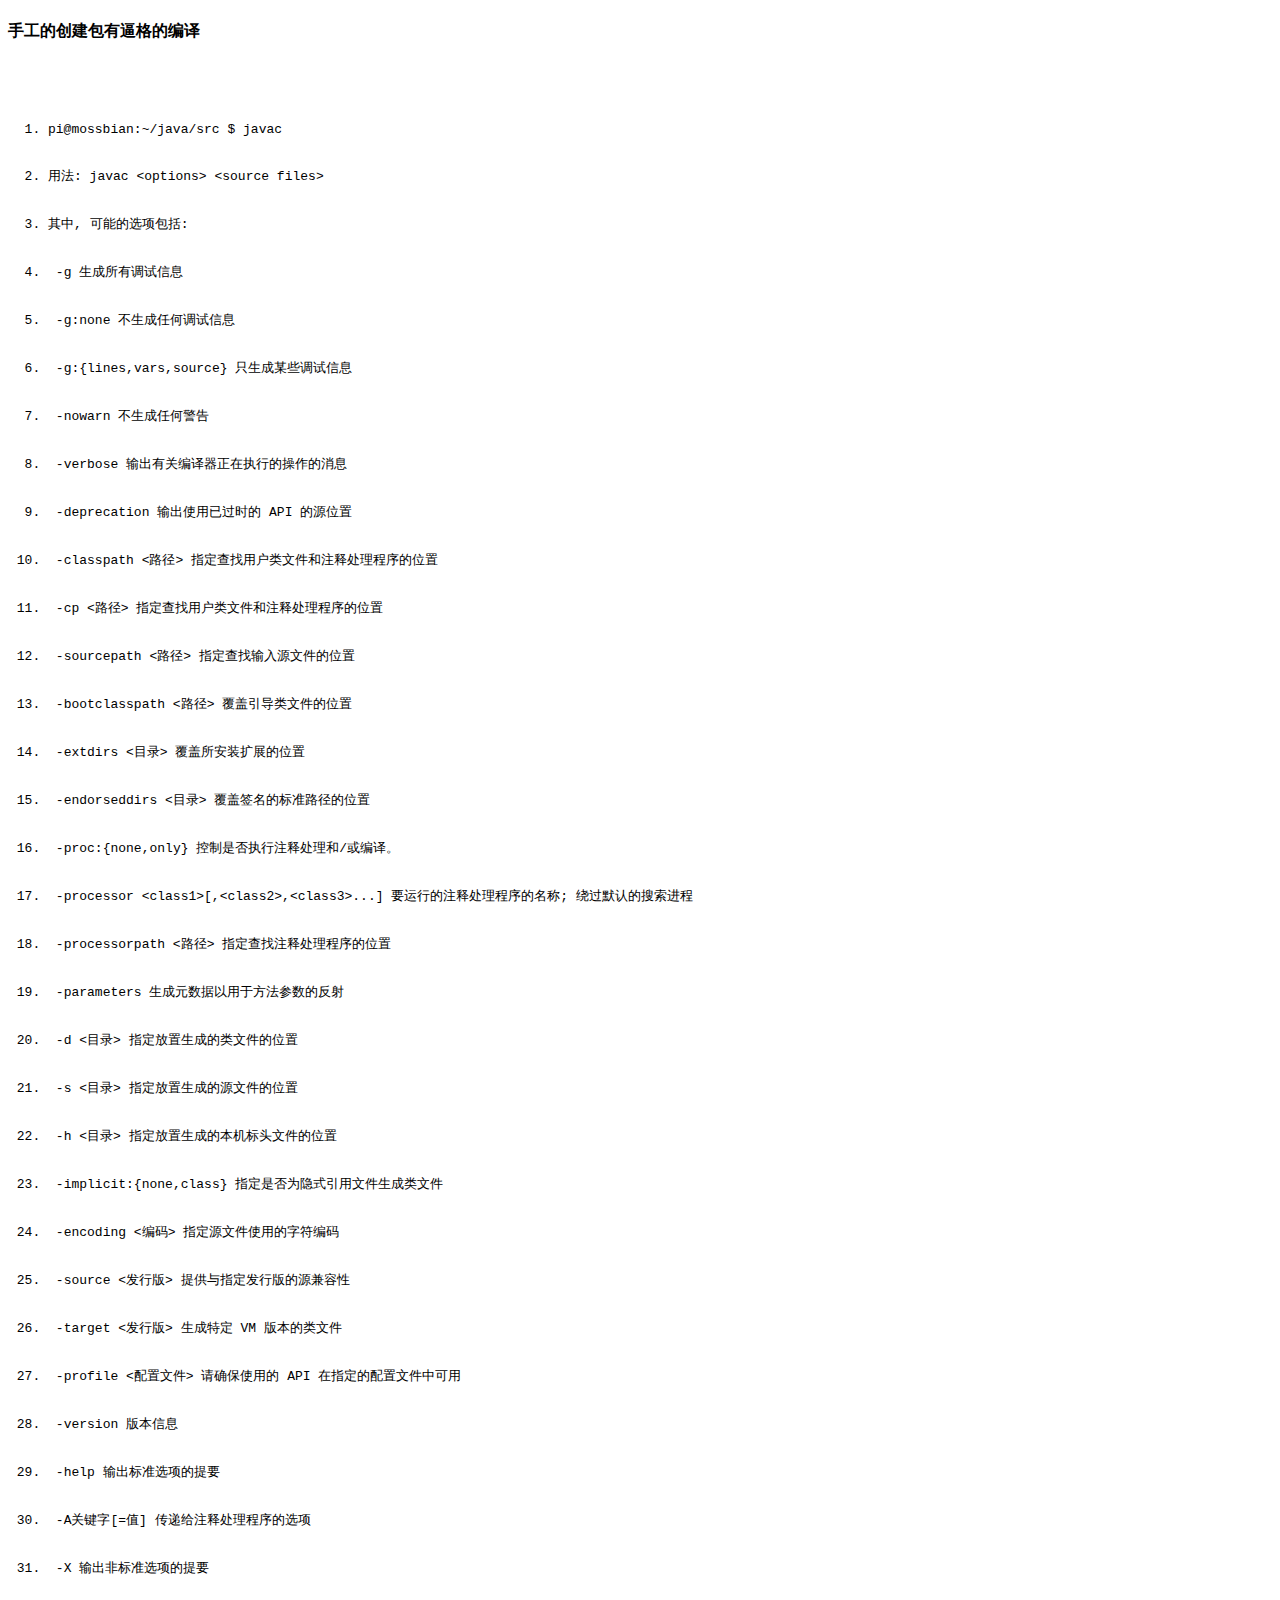
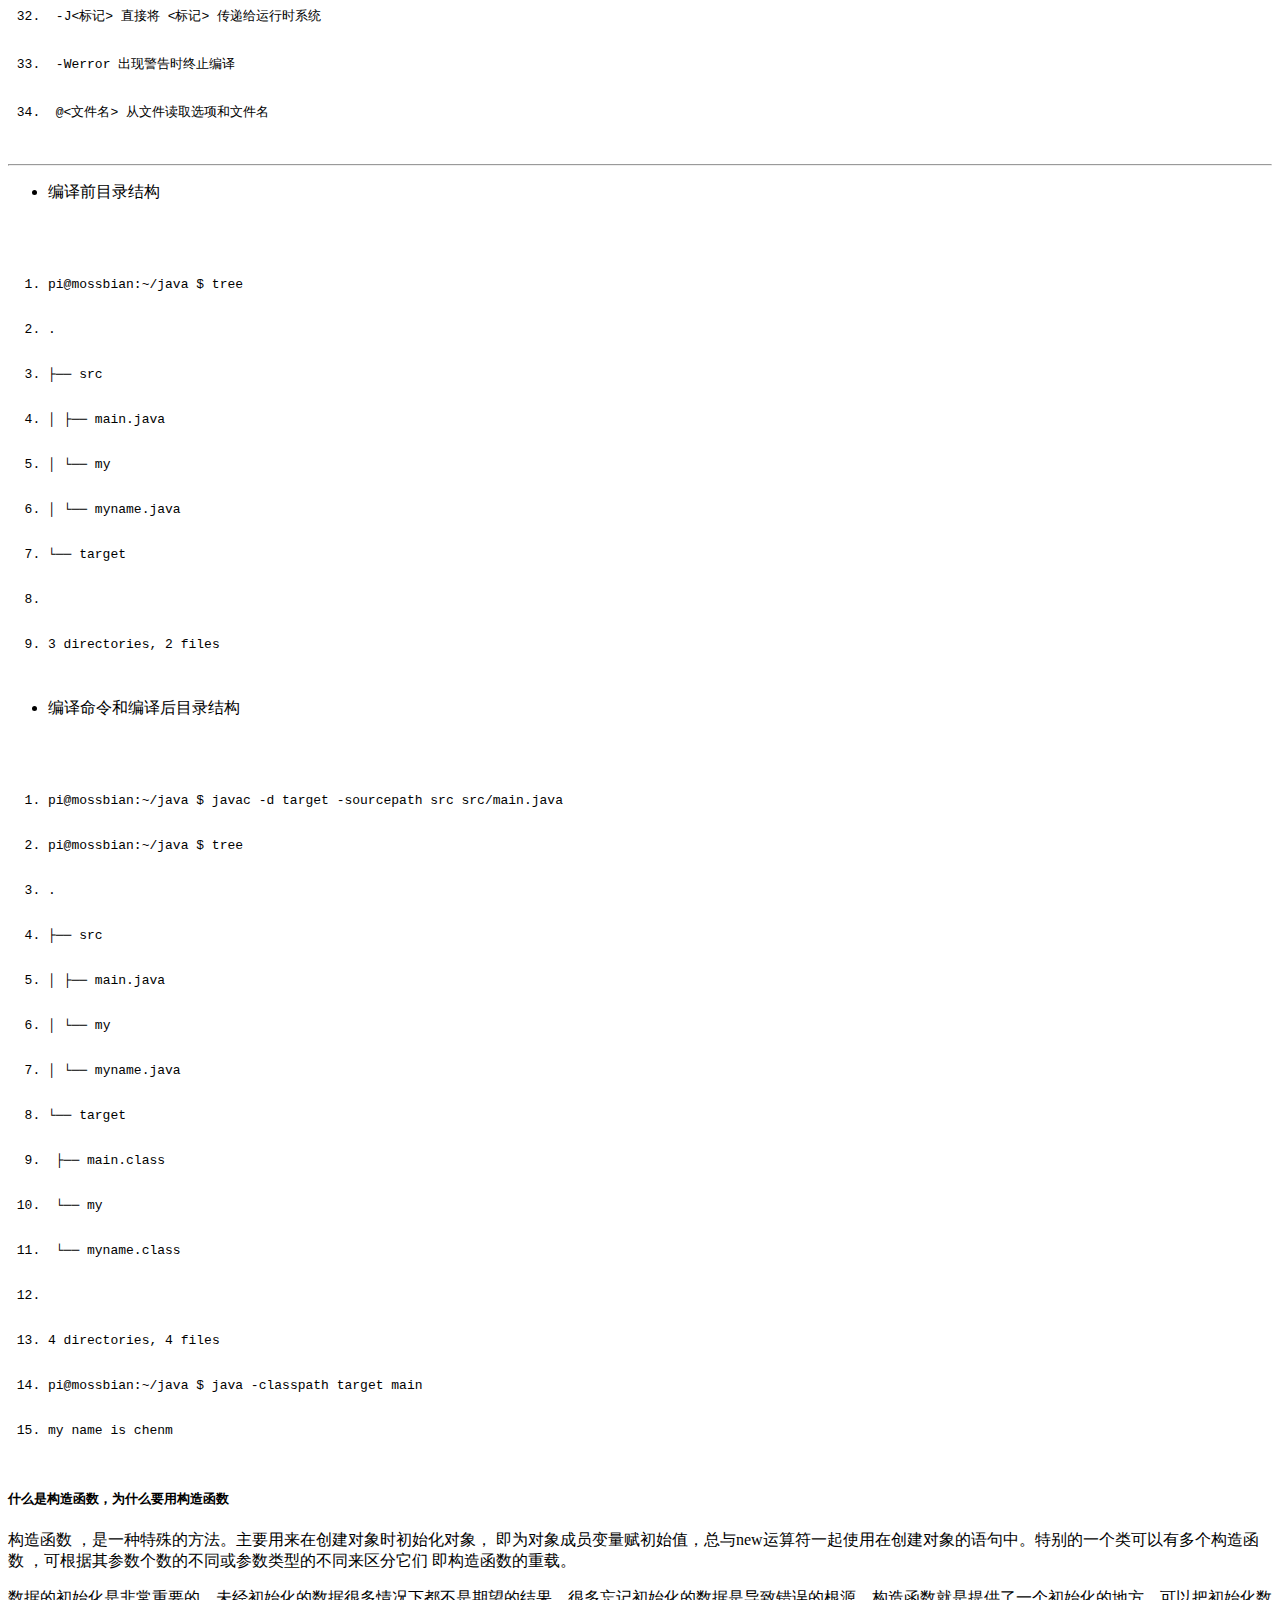
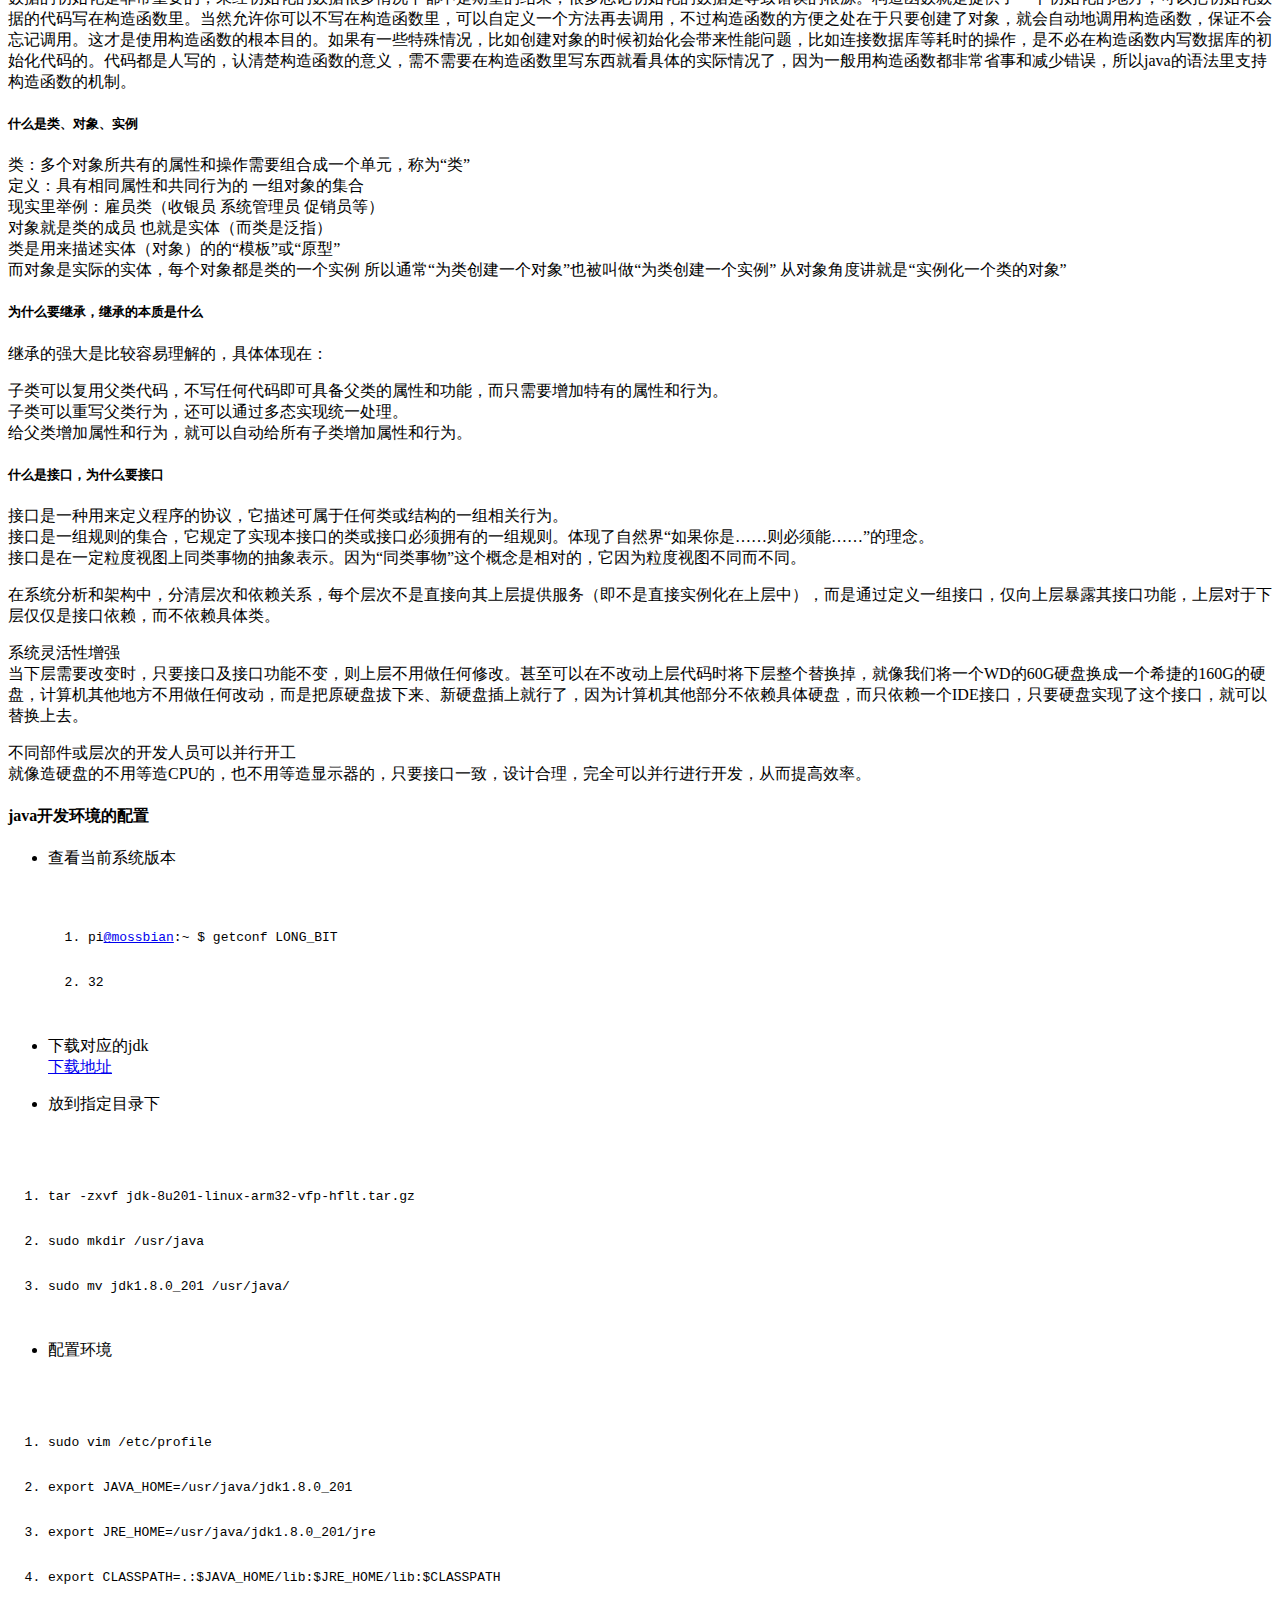
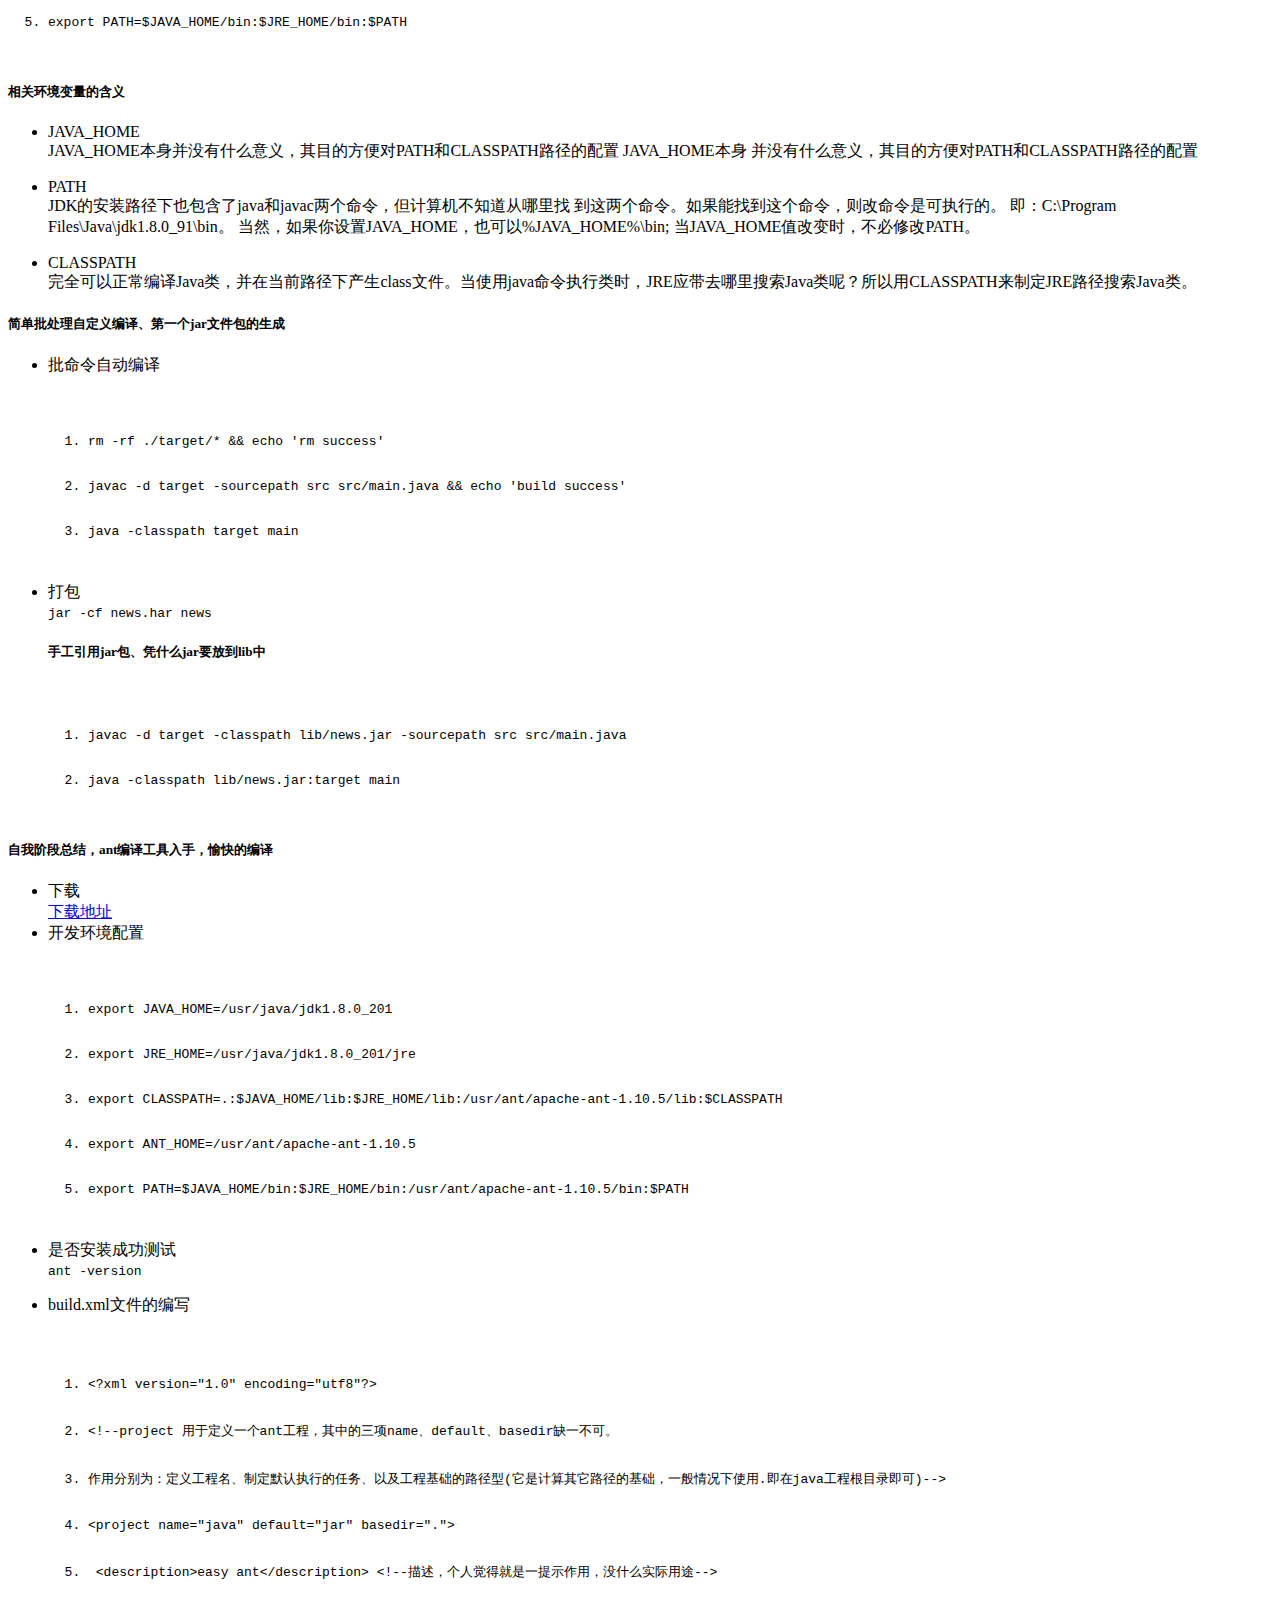
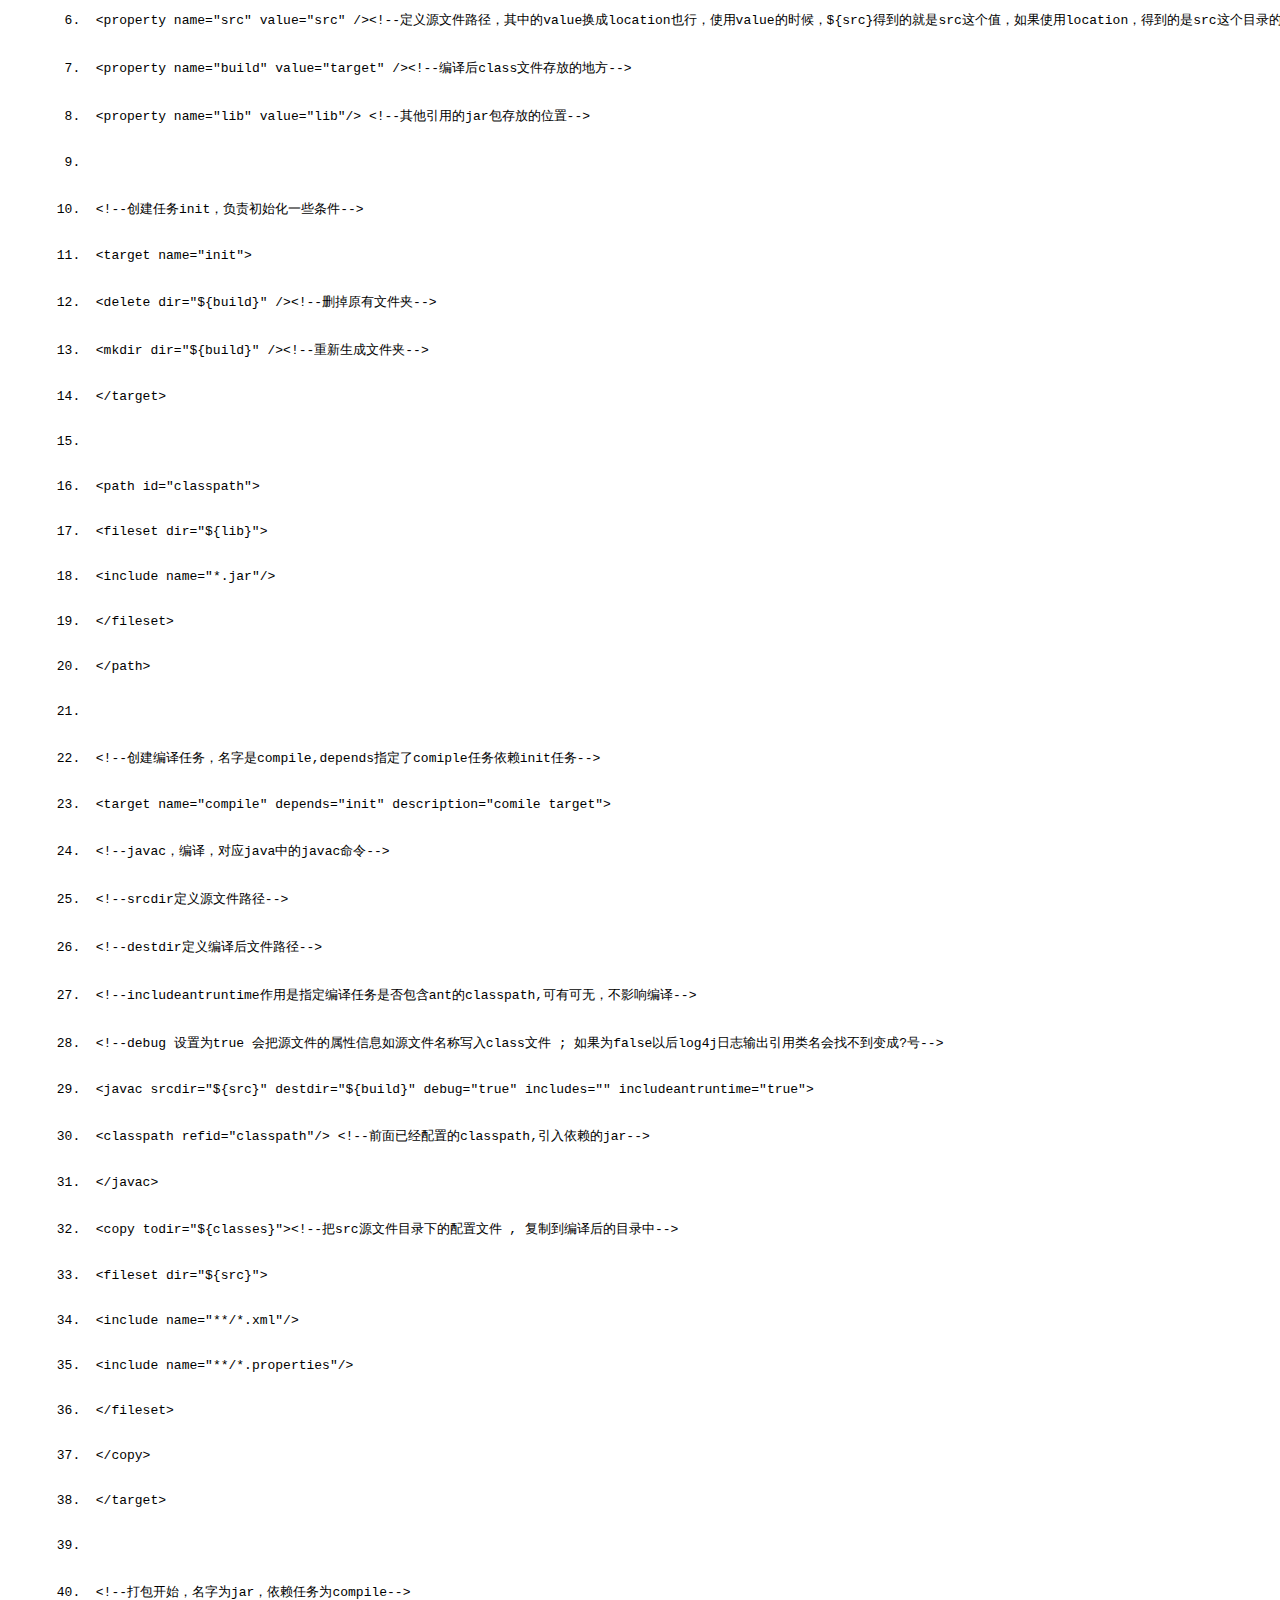
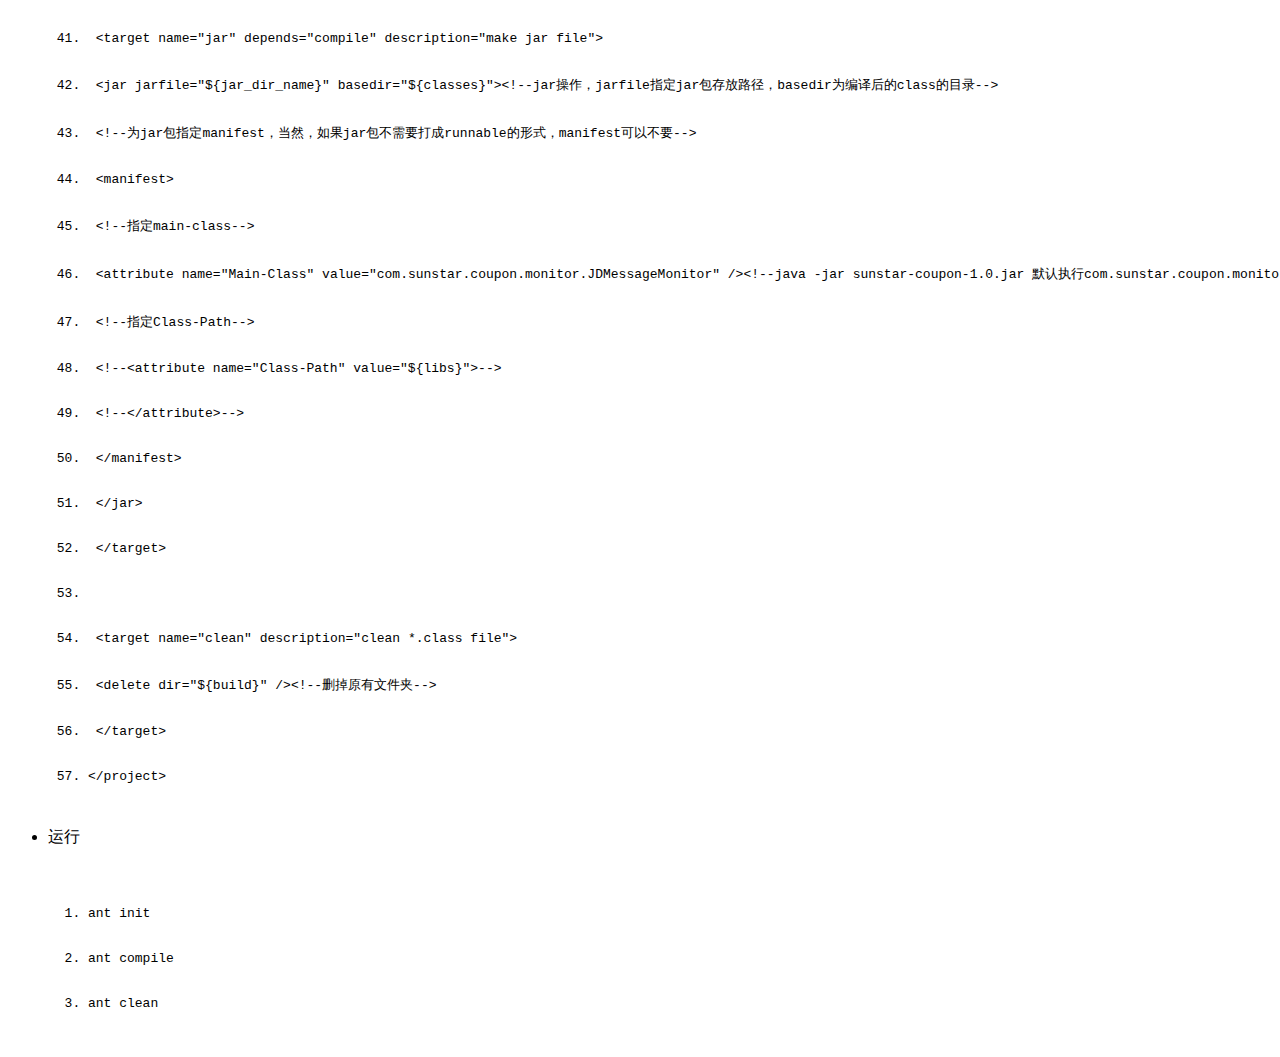
==== commit 26cf9ee5: "Update java.html" ====
--- a/java.html
+++ b/java.html
@@ -140,6 +140,85 @@
       <li class="L0"><code><span class="pln">javac </span><span class="pun">-</span><span class="pln">d target </span><span class="pun">-</span><span class="pln">classpath lib</span><span class="pun">/</span><span class="pln">news</span><span class="pun">.</span><span class="pln">jar </span><span class="pun">-</span><span class="pln">sourcepath src src</span><span class="pun">/</span><span class="pln">main</span><span class="pun">.</span><span class="pln">java</span></code></li>
       <li class="L1"><code><span class="pln">java </span><span class="pun">-</span><span class="pln">classpath lib</span><span class="pun">/</span><span class="pln">news</span><span class="pun">.</span><span class="pln">jar</span><span class="pun">:</span><span class="pln">target main</span></code></li>
      </ol></pre></li>
-  </ul>   
+  </ul>
+    <h5 id="h5--ant-"><a name="自我阶段总结，ant编译工具入手，愉快的编译" class="reference-link"></a><span class="header-link octicon octicon-link"></span>自我阶段总结，ant编译工具入手，愉快的编译</h5>
+  <ul> 
+   <li>下载<br /><a href="https://ant.apache.org/bindownload.cgi">下载地址</a></li>
+   <li>开发环境配置<pre class="prettyprint linenums prettyprinted" style="">
+     <ol class="linenums">
+      <li class="L0"><code><span class="kwd">export</span><span class="pln"> JAVA_HOME</span><span class="pun">=</span><span class="str">/usr/</span><span class="pln">java</span><span class="pun">/</span><span class="pln">jdk1</span><span class="pun">.</span><span class="lit">8.0</span><span class="pln">_201</span></code></li>
+      <li class="L1"><code><span class="kwd">export</span><span class="pln"> JRE_HOME</span><span class="pun">=</span><span class="str">/usr/</span><span class="pln">java</span><span class="pun">/</span><span class="pln">jdk1</span><span class="pun">.</span><span class="lit">8.0</span><span class="pln">_201</span><span class="pun">/</span><span class="pln">jre</span></code></li>
+      <li class="L2"><code><span class="kwd">export</span><span class="pln"> CLASSPATH</span><span class="pun">=.:</span><span class="pln">$JAVA_HOME</span><span class="pun">/</span><span class="pln">lib</span><span class="pun">:</span><span class="pln">$JRE_HOME</span><span class="pun">/</span><span class="pln">lib</span><span class="pun">:</span><span class="str">/usr/</span><span class="pln">ant</span><span class="pun">/</span><span class="pln">apache</span><span class="pun">-</span><span class="pln">ant</span><span class="pun">-</span><span class="lit">1.10</span><span class="pun">.</span><span class="lit">5</span><span class="pun">/</span><span class="pln">lib</span><span class="pun">:</span><span class="pln">$CLASSPATH</span></code></li>
+      <li class="L3"><code><span class="kwd">export</span><span class="pln"> ANT_HOME</span><span class="pun">=</span><span class="str">/usr/</span><span class="pln">ant</span><span class="pun">/</span><span class="pln">apache</span><span class="pun">-</span><span class="pln">ant</span><span class="pun">-</span><span class="lit">1.10</span><span class="pun">.</span><span class="lit">5</span></code></li>
+      <li class="L4"><code><span class="kwd">export</span><span class="pln"> PATH</span><span class="pun">=</span><span class="pln">$JAVA_HOME</span><span class="pun">/</span><span class="pln">bin</span><span class="pun">:</span><span class="pln">$JRE_HOME</span><span class="pun">/</span><span class="pln">bin</span><span class="pun">:</span><span class="str">/usr/</span><span class="pln">ant</span><span class="pun">/</span><span class="pln">apache</span><span class="pun">-</span><span class="pln">ant</span><span class="pun">-</span><span class="lit">1.10</span><span class="pun">.</span><span class="lit">5</span><span class="pun">/</span><span class="pln">bin</span><span class="pun">:</span><span class="pln">$PATH</span></code></li>
+     </ol></pre></li>
+   <li>是否安装成功测试<br /><code>ant -version</code></li>
+   <li><p>build.xml文件的编写</p> <pre class="prettyprint linenums prettyprinted" style="">
+     <ol class="linenums">
+      <li class="L0"><code><span class="pun">&lt;?</span><span class="pln">xml version</span><span class="pun">=</span><span class="str">&quot;1.0&quot;</span><span class="pln"> encoding</span><span class="pun">=</span><span class="str">&quot;utf8&quot;</span><span class="pun">?&gt;</span></code></li>
+      <li class="L1"><code><span class="com">&lt;!--project 用于定义一个ant工程，其中的三项name、default、basedir缺一不可。</span></code></li>
+      <li class="L2"><code><span class="com">作用分别为：定义工程名、制定默认执行的任务、以及工程基础的路径型(它是计算其它路径的基础，一般情况下使用.即在java工程根目录即可)--&gt;</span></code></li>
+      <li class="L3"><code><span class="tag">&lt;project</span><span class="pln"> </span><span class="atn">name</span><span class="pun">=</span><span class="atv">&quot;java&quot;</span><span class="pln"> </span><span class="atn">default</span><span class="pun">=</span><span class="atv">&quot;jar&quot;</span><span class="pln"> </span><span class="atn">basedir</span><span class="pun">=</span><span class="atv">&quot;.&quot;</span><span class="tag">&gt;</span></code></li>
+      <li class="L4"><code><span class="pln"> </span><span class="tag">&lt;description&gt;</span><span class="pln">easy ant</span><span class="tag">&lt;/description&gt;</span><span class="pln"> </span><span class="com">&lt;!--描述，个人觉得就是一提示作用，没什么实际用途--&gt;</span></code></li>
+      <li class="L5"><code><span class="pln"> </span><span class="tag">&lt;property</span><span class="pln"> </span><span class="atn">name</span><span class="pun">=</span><span class="atv">&quot;src&quot;</span><span class="pln"> </span><span class="atn">value</span><span class="pun">=</span><span class="atv">&quot;src&quot;</span><span class="pln"> </span><span class="tag">/&gt;</span><span class="com">&lt;!--定义源文件路径，其中的value换成location也行，使用value的时候，${src}得到的就是src这个值，如果使用location，得到的是src这个目录的绝对路径--&gt;</span></code></li>
+      <li class="L6"><code><span class="pln"> </span><span class="tag">&lt;property</span><span class="pln"> </span><span class="atn">name</span><span class="pun">=</span><span class="atv">&quot;build&quot;</span><span class="pln"> </span><span class="atn">value</span><span class="pun">=</span><span class="atv">&quot;target&quot;</span><span class="pln"> </span><span class="tag">/&gt;</span><span class="com">&lt;!--编译后class文件存放的地方--&gt;</span></code></li>
+      <li class="L7"><code><span class="pln"> </span><span class="tag">&lt;property</span><span class="pln"> </span><span class="atn">name</span><span class="pun">=</span><span class="atv">&quot;lib&quot;</span><span class="pln"> </span><span class="atn">value</span><span class="pun">=</span><span class="atv">&quot;lib&quot;</span><span class="tag">/&gt;</span><span class="pln"> </span><span class="com">&lt;!--其他引用的jar包存放的位置--&gt;</span></code></li>
+      <li class="L8"><code></code></li>
+      <li class="L9"><code><span class="pln"> </span><span class="com">&lt;!--创建任务init，负责初始化一些条件--&gt;</span></code></li>
+      <li class="L0"><code><span class="pln"> </span><span class="tag">&lt;target</span><span class="pln"> </span><span class="atn">name</span><span class="pun">=</span><span class="atv">&quot;init&quot;</span><span class="tag">&gt;</span></code></li>
+      <li class="L1"><code><span class="pln"> </span><span class="tag">&lt;delete</span><span class="pln"> </span><span class="atn">dir</span><span class="pun">=</span><span class="atv">&quot;${build}&quot;</span><span class="pln"> </span><span class="tag">/&gt;</span><span class="com">&lt;!--删掉原有文件夹--&gt;</span></code></li>
+      <li class="L2"><code><span class="pln"> </span><span class="tag">&lt;mkdir</span><span class="pln"> </span><span class="atn">dir</span><span class="pun">=</span><span class="atv">&quot;${build}&quot;</span><span class="pln"> </span><span class="tag">/&gt;</span><span class="com">&lt;!--重新生成文件夹--&gt;</span></code></li>
+      <li class="L3"><code><span class="pln"> </span><span class="tag">&lt;/target&gt;</span></code></li>
+      <li class="L4"><code></code></li>
+      <li class="L5"><code><span class="pln"> </span><span class="tag">&lt;path</span><span class="pln"> </span><span class="atn">id</span><span class="pun">=</span><span class="atv">&quot;classpath&quot;</span><span class="tag">&gt;</span></code></li>
+      <li class="L6"><code><span class="pln"> </span><span class="tag">&lt;fileset</span><span class="pln"> </span><span class="atn">dir</span><span class="pun">=</span><span class="atv">&quot;${lib}&quot;</span><span class="tag">&gt;</span></code></li>
+      <li class="L7"><code><span class="pln"> </span><span class="tag">&lt;include</span><span class="pln"> </span><span class="atn">name</span><span class="pun">=</span><span class="atv">&quot;*.jar&quot;</span><span class="tag">/&gt;</span></code></li>
+      <li class="L8"><code><span class="pln"> </span><span class="tag">&lt;/fileset&gt;</span></code></li>
+      <li class="L9"><code><span class="pln"> </span><span class="tag">&lt;/path&gt;</span></code></li>
+      <li class="L0"><code></code></li>
+      <li class="L1"><code><span class="pln"> </span><span class="com">&lt;!--创建编译任务，名字是compile,depends指定了comiple任务依赖init任务--&gt;</span></code></li>
+      <li class="L2"><code><span class="pln"> </span><span class="tag">&lt;target</span><span class="pln"> </span><span class="atn">name</span><span class="pun">=</span><span class="atv">&quot;compile&quot;</span><span class="pln"> </span><span class="atn">depends</span><span class="pun">=</span><span class="atv">&quot;init&quot;</span><span class="pln"> </span><span class="atn">description</span><span class="pun">=</span><span class="atv">&quot;comile target&quot;</span><span class="tag">&gt;</span></code></li>
+      <li class="L3"><code><span class="pln"> </span><span class="com">&lt;!--javac，编译，对应java中的javac命令--&gt;</span></code></li>
+      <li class="L4"><code><span class="pln"> </span><span class="com">&lt;!--srcdir定义源文件路径--&gt;</span></code></li>
+      <li class="L5"><code><span class="pln"> </span><span class="com">&lt;!--destdir定义编译后文件路径--&gt;</span></code></li>
+      <li class="L6"><code><span class="pln"> </span><span class="com">&lt;!--includeantruntime作用是指定编译任务是否包含ant的classpath,可有可无，不影响编译--&gt;</span></code></li>
+      <li class="L7"><code><span class="pln"> </span><span class="com">&lt;!--debug 设置为true 会把源文件的属性信息如源文件名称写入class文件 ; 如果为false以后log4j日志输出引用类名会找不到变成?号--&gt;</span></code></li>
+      <li class="L8"><code><span class="pln"> </span><span class="tag">&lt;javac</span><span class="pln"> </span><span class="atn">srcdir</span><span class="pun">=</span><span class="atv">&quot;${src}&quot;</span><span class="pln"> </span><span class="atn">destdir</span><span class="pun">=</span><span class="atv">&quot;${build}&quot;</span><span class="pln"> </span><span class="atn">debug</span><span class="pun">=</span><span class="atv">&quot;true&quot;</span><span class="pln"> </span><span class="atn">includes</span><span class="pun">=</span><span class="atv">&quot;&quot;</span><span class="pln"> </span><span class="atn">includeantruntime</span><span class="pun">=</span><span class="atv">&quot;true&quot;</span><span class="tag">&gt;</span></code></li>
+      <li class="L9"><code><span class="pln"> </span><span class="tag">&lt;classpath</span><span class="pln"> </span><span class="atn">refid</span><span class="pun">=</span><span class="atv">&quot;classpath&quot;</span><span class="tag">/&gt;</span><span class="pln"> </span><span class="com">&lt;!--前面已经配置的classpath,引入依赖的jar--&gt;</span></code></li>
+      <li class="L0"><code><span class="pln"> </span><span class="tag">&lt;/javac&gt;</span></code></li>
+      <li class="L1"><code><span class="pln"> </span><span class="tag">&lt;copy</span><span class="pln"> </span><span class="atn">todir</span><span class="pun">=</span><span class="atv">&quot;${classes}&quot;</span><span class="tag">&gt;</span><span class="com">&lt;!--把src源文件目录下的配置文件 , 复制到编译后的目录中--&gt;</span></code></li>
+      <li class="L2"><code><span class="pln"> </span><span class="tag">&lt;fileset</span><span class="pln"> </span><span class="atn">dir</span><span class="pun">=</span><span class="atv">&quot;${src}&quot;</span><span class="tag">&gt;</span></code></li>
+      <li class="L3"><code><span class="pln"> </span><span class="tag">&lt;include</span><span class="pln"> </span><span class="atn">name</span><span class="pun">=</span><span class="atv">&quot;**/*.xml&quot;</span><span class="tag">/&gt;</span></code></li>
+      <li class="L4"><code><span class="pln"> </span><span class="tag">&lt;include</span><span class="pln"> </span><span class="atn">name</span><span class="pun">=</span><span class="atv">&quot;**/*.properties&quot;</span><span class="tag">/&gt;</span></code></li>
+      <li class="L5"><code><span class="pln"> </span><span class="tag">&lt;/fileset&gt;</span></code></li>
+      <li class="L6"><code><span class="pln"> </span><span class="tag">&lt;/copy&gt;</span></code></li>
+      <li class="L7"><code><span class="pln"> </span><span class="tag">&lt;/target&gt;</span></code></li>
+      <li class="L8"><code></code></li>
+      <li class="L9"><code><span class="pln"> </span><span class="com">&lt;!--打包开始，名字为jar，依赖任务为compile--&gt;</span></code></li>
+      <li class="L0"><code><span class="pln"> </span><span class="tag">&lt;target</span><span class="pln"> </span><span class="atn">name</span><span class="pun">=</span><span class="atv">&quot;jar&quot;</span><span class="pln"> </span><span class="atn">depends</span><span class="pun">=</span><span class="atv">&quot;compile&quot;</span><span class="pln"> </span><span class="atn">description</span><span class="pun">=</span><span class="atv">&quot;make jar file&quot;</span><span class="tag">&gt;</span></code></li>
+      <li class="L1"><code><span class="pln"> </span><span class="tag">&lt;jar</span><span class="pln"> </span><span class="atn">jarfile</span><span class="pun">=</span><span class="atv">&quot;${jar_dir_name}&quot;</span><span class="pln"> </span><span class="atn">basedir</span><span class="pun">=</span><span class="atv">&quot;${classes}&quot;</span><span class="tag">&gt;</span><span class="com">&lt;!--jar操作，jarfile指定jar包存放路径，basedir为编译后的class的目录--&gt;</span></code></li>
+      <li class="L2"><code><span class="pln"> </span><span class="com">&lt;!--为jar包指定manifest，当然，如果jar包不需要打成runnable的形式，manifest可以不要--&gt;</span></code></li>
+      <li class="L3"><code><span class="pln"> </span><span class="tag">&lt;manifest&gt;</span></code></li>
+      <li class="L4"><code><span class="pln"> </span><span class="com">&lt;!--指定main-class--&gt;</span></code></li>
+      <li class="L5"><code><span class="pln"> </span><span class="tag">&lt;attribute</span><span class="pln"> </span><span class="atn">name</span><span class="pun">=</span><span class="atv">&quot;Main-Class&quot;</span><span class="pln"> </span><span class="atn">value</span><span class="pun">=</span><span class="atv">&quot;com.sunstar.coupon.monitor.JDMessageMonitor&quot;</span><span class="pln"> </span><span class="tag">/&gt;</span><span class="com">&lt;!--java -jar sunstar-coupon-1.0.jar 默认执行com.sunstar.coupon.monitor.JDMessageMonitor.main方法--&gt;</span></code></li>
+      <li class="L6"><code><span class="pln"> </span><span class="com">&lt;!--指定Class-Path--&gt;</span></code></li>
+      <li class="L7"><code><span class="pln"> </span><span class="com">&lt;!--&lt;attribute name=&quot;Class-Path&quot; value=&quot;${libs}&quot;&gt;--&gt;</span></code></li>
+      <li class="L8"><code><span class="pln"> </span><span class="com">&lt;!--&lt;/attribute&gt;--&gt;</span></code></li>
+      <li class="L9"><code><span class="pln"> </span><span class="tag">&lt;/manifest&gt;</span></code></li>
+      <li class="L0"><code><span class="pln"> </span><span class="tag">&lt;/jar&gt;</span></code></li>
+      <li class="L1"><code><span class="pln"> </span><span class="tag">&lt;/target&gt;</span></code></li>
+      <li class="L2"><code></code></li>
+      <li class="L3"><code><span class="pln"> </span><span class="tag">&lt;target</span><span class="pln"> </span><span class="atn">name</span><span class="pun">=</span><span class="atv">&quot;clean&quot;</span><span class="pln"> </span><span class="atn">description</span><span class="pun">=</span><span class="atv">&quot;clean *.class file&quot;</span><span class="tag">&gt;</span></code></li>
+      <li class="L4"><code><span class="pln"> </span><span class="tag">&lt;delete</span><span class="pln"> </span><span class="atn">dir</span><span class="pun">=</span><span class="atv">&quot;${build}&quot;</span><span class="pln"> </span><span class="tag">/&gt;</span><span class="com">&lt;!--删掉原有文件夹--&gt;</span></code></li>
+      <li class="L5"><code><span class="pln"> </span><span class="tag">&lt;/target&gt;</span></code></li>
+      <li class="L6"><code><span class="tag">&lt;/project&gt;</span></code></li>
+     </ol></pre></li>
+   <li>运行<pre class="prettyprint linenums prettyprinted" style="">
+     <ol class="linenums">
+      <li class="L0"><code><span class="pln">ant init</span></code></li>
+      <li class="L1"><code><span class="pln">ant compile</span></code></li>
+      <li class="L2"><code><span class="pln">ant clean</span></code></li>
+     </ol></pre></li>
+  </ul>
  </body>
 </html>
